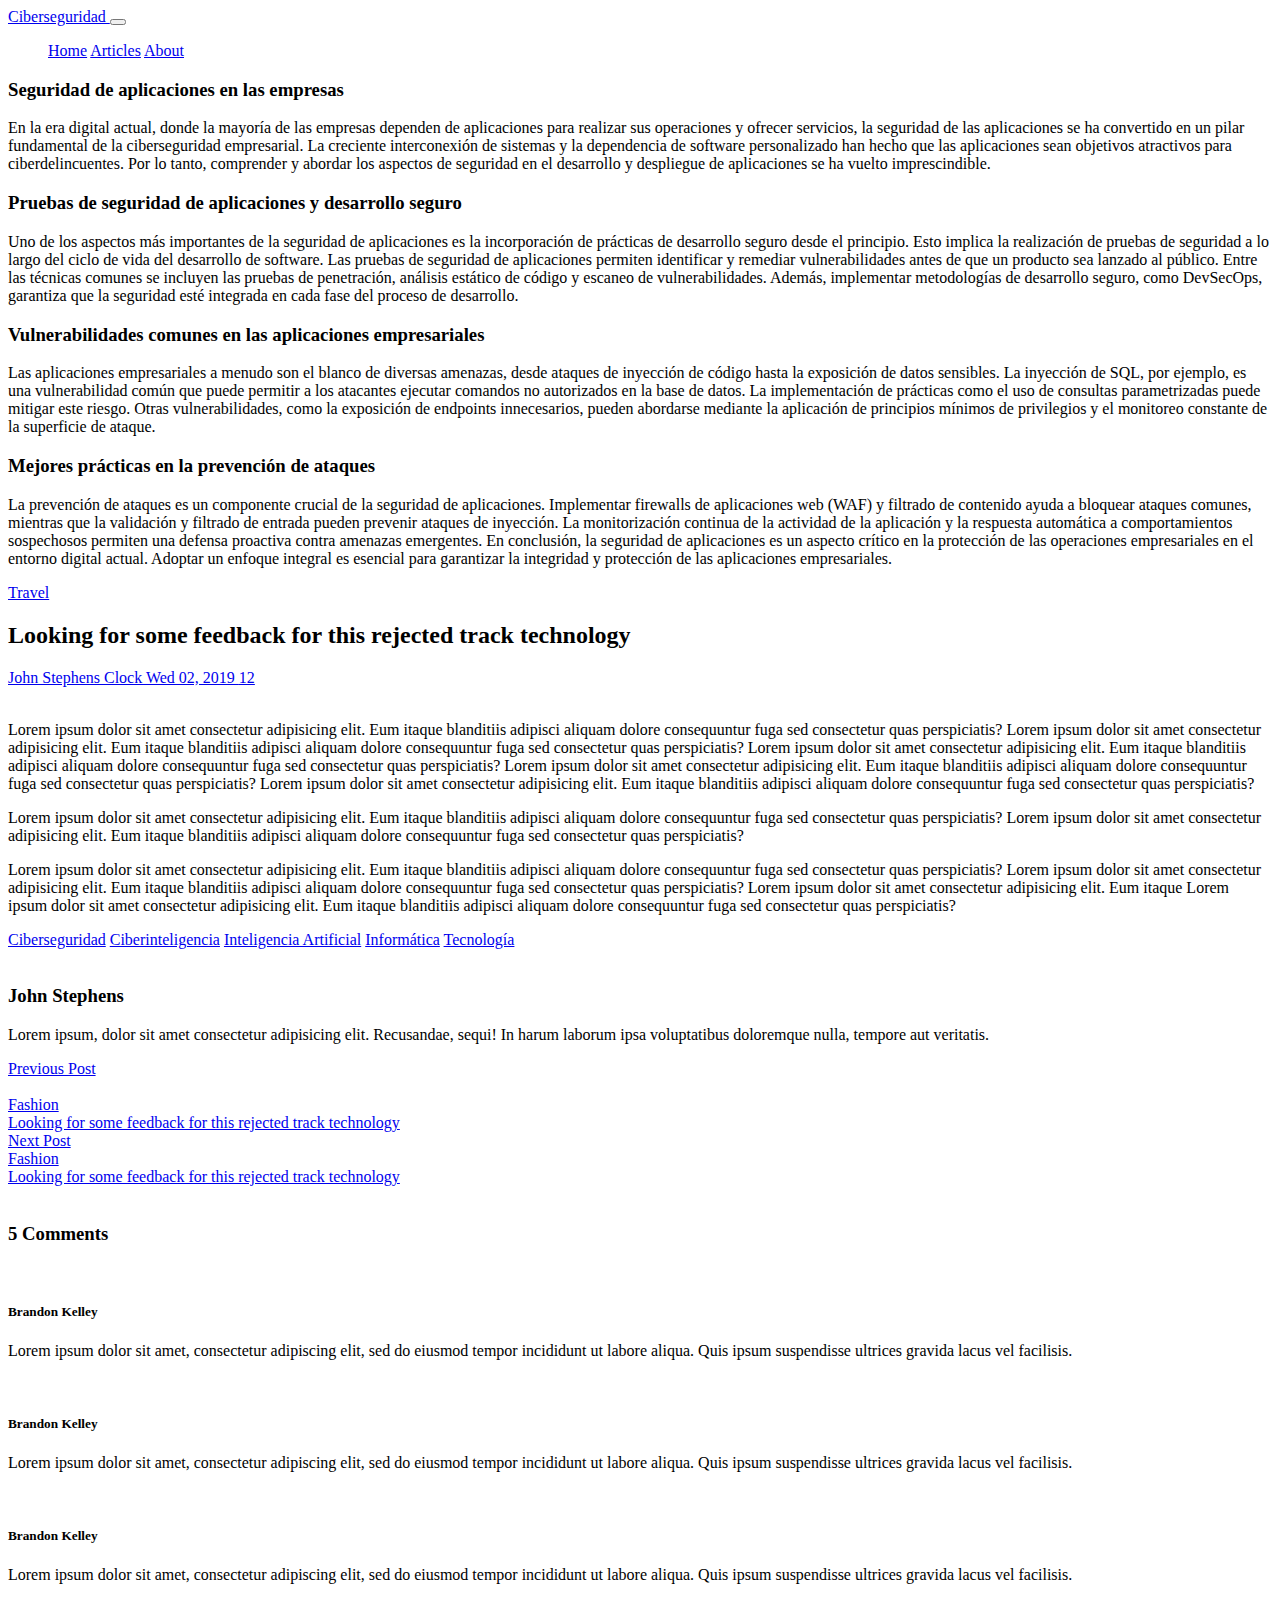
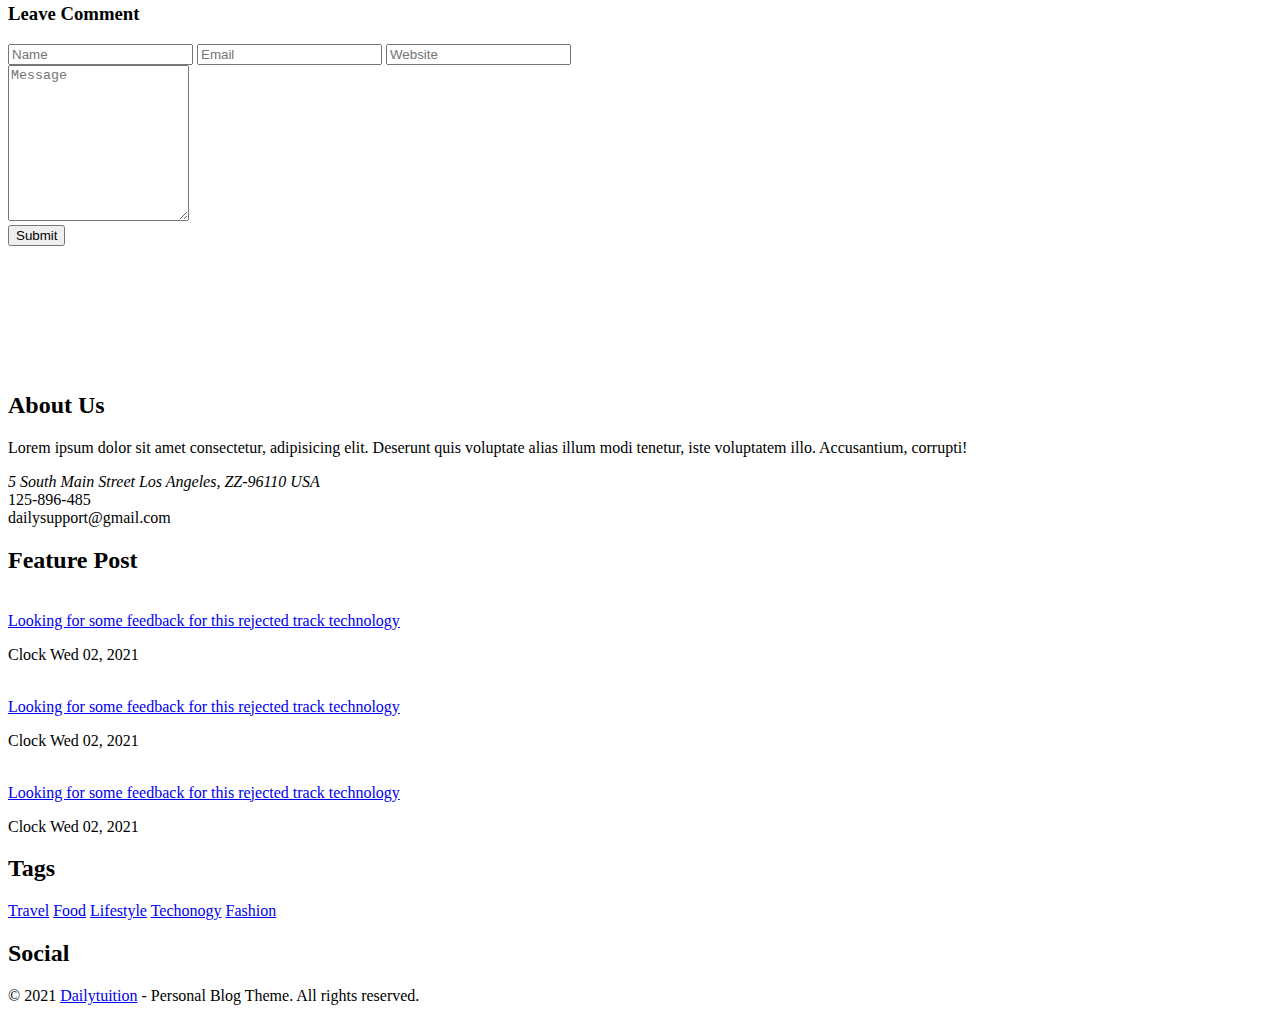
==== article.html @ e9259ef9 "Update article.html" ====
<!DOCTYPE html>
<html lang="en">
<head>
    <meta charset="UTF-8">
    <meta name="viewport" content="width=device-width, initial-scale=1.0">
    <title>CIBERSEGURIDAD</title>

    <!-- font awesome icons cdn -->
    <link rel="stylesheet" href="https://cdnjs.cloudflare.com/ajax/libs/font-awesome/5.15.2/css/all.min.css" integrity="sha512-HK5fgLBL+xu6dm/Ii3z4xhlSUyZgTT9tuc/hSrtw6uzJOvgRr2a9jyxxT1ely+B+xFAmJKVSTbpM/CuL7qxO8w==" crossorigin="anonymous" />

    <!-- swiper slider css file -->
    <link rel="stylesheet" href="https://cdnjs.cloudflare.com/ajax/libs/Swiper/6.4.5/swiper-bundle.min.css" integrity="sha512-m3pAvNriL711NMlhkZHK6K4Tu2/RjtrzyjxZU8mlAbxxoDoURy27KajN1LGTLeEEPvaN12mKAgSCrYEwF9y0jA==" crossorigin="anonymous" />

    <!-- custom style.css file -->
    <link rel="stylesheet" href="style.css">

</head>
<body>
    
    <!-- Header -->
       <header id="header" class="shadow bg-light">
           <nav class="container navbar">
               <a href="/index.html" class="nav-brand text-dark">
                    Ciberseguridad
                </a>

                <!-- toggle button -->
                <button class="toggle-button">
                    <span><i class="fas fa-bars"></i></span>
                </button>

                <!-- collapse on toggle button click -->
                <div class="collapse">
                    <ul class="navbar-nav">
                        <a href="#" class="nav-link">Home</a>
                        <a href="#" class="nav-link">Articles</a>
                        <a href="#" class="nav-link">About</a>
                    </ul>
                </div>

                  <!-- collapse on toggle button click -->
                  <div class="collapse">
                      <ul class="navbar-nav">
                            <div class="search-box">
                                <a href="#" class="nav-link"><i class="fas fa-search"></i></a>
                            </div>
                            <a href="#" class="nav-link"><i class="fab fa-facebook-f"></i></a>
                            <a href="#" class="nav-link"><i class="fab fa-twitter"></i></a>
                            <a href="#" class="nav-link"><i class="fab fa-instagram"></i></a>
                            <a href="#" class="nav-link"><i class="fab fa-dribbble"></i></a>
                      </ul>
                  </div>
           </nav>
       </header>
    <!-- .Header -->

    <!-- Main Site -->
       <main id="site-main">

            <!-- Post Content -->
                <section class="container">
                  <div class="additional-text mt-3">
                      <h3 class="text-dar display-2">Seguridad de aplicaciones en las empresas</h3>
                      <p class="text-secondary display-3">En la era digital actual, donde la mayoría de las empresas dependen de aplicaciones para realizar sus operaciones y ofrecer servicios, la seguridad de las aplicaciones se ha convertido en un pilar fundamental de la ciberseguridad empresarial.

La creciente interconexión de sistemas y la dependencia de software personalizado han hecho que las aplicaciones sean objetivos atractivos para ciberdelincuentes.

Por lo tanto, comprender y abordar los aspectos de seguridad en el desarrollo y despliegue de aplicaciones se ha vuelto imprescindible.  
                      </p>
                      <h3 class="text-dar display-2">Pruebas de seguridad de aplicaciones y desarrollo seguro</h3>
                      <p class="text-secondary display-3">Uno de los aspectos más importantes de la seguridad de aplicaciones es la incorporación de prácticas de desarrollo seguro desde el principio.

Esto implica la realización de pruebas de seguridad a lo largo del ciclo de vida del desarrollo de software.

Las pruebas de seguridad de aplicaciones permiten identificar y remediar vulnerabilidades antes de que un producto sea lanzado al público.

Entre las técnicas comunes se incluyen las pruebas de penetración, análisis estático de código y escaneo de vulnerabilidades. Además, implementar metodologías de desarrollo seguro, como DevSecOps, garantiza que la seguridad esté integrada en cada fase del proceso de desarrollo.  
                      </p>
                      <h3 class="text-dar display-2">Vulnerabilidades comunes en las aplicaciones empresariales</h3>
                      <p>Las aplicaciones empresariales a menudo son el blanco de diversas amenazas, desde ataques de inyección de código hasta la exposición de datos sensibles.

La inyección de SQL, por ejemplo, es una vulnerabilidad común que puede permitir a los atacantes ejecutar comandos no autorizados en la base de datos.

La implementación de prácticas como el uso de consultas parametrizadas puede mitigar este riesgo.

Otras vulnerabilidades, como la exposición de endpoints innecesarios, pueden abordarse mediante la aplicación de principios mínimos de privilegios y el monitoreo constante de la superficie de ataque.</p>
                      <h3 class="text-dar display-2">Mejores prácticas en la prevención de ataques</h3>
                      <p>La prevención de ataques es un componente crucial de la seguridad de aplicaciones.

Implementar firewalls de aplicaciones web (WAF) y filtrado de contenido ayuda a bloquear ataques comunes, mientras que la validación y filtrado de entrada pueden prevenir ataques de inyección.

La monitorización continua de la actividad de la aplicación y la respuesta automática a comportamientos sospechosos permiten una defensa proactiva contra amenazas emergentes.

En conclusión, la seguridad de aplicaciones es un aspecto crítico en la protección de las operaciones empresariales en el entorno digital actual. Adoptar un enfoque integral es esencial para garantizar la integridad y protección de las aplicaciones empresariales.</p>
                    <article id="post">
                        <!-- article heading -->
                        <div class="headings text-center">
                            <div class="category">
                                <a href="#" class="nav-link">Travel</a>
                            </div>

                            <div class="title">
                                <h2 class="text-title text-dark display-1">Looking for some feedback for this rejected track technology</h2>
                            </div>

                            <div class="meta">
                                <a href="#" class="link display-2 text-secondary px-1">
                                    <i class="fas fa-user text-primary"></i> John Stephens
                                </a>
                                <a href="#" class="link display-2 text-secondary px-1">
                                    <i class="fas fa-clock text-primary"></i>  Clock Wed 02, 2019
                                </a>
                                <a href="#" class="link display-2 text-secondary px-1">
                                    <i class="fas fa-comments text-primary"></i> 12
                                </a>
                            </div>

                        </div>

                        <!-- thumbnail  -->
                        <div class="thumbnail mt-3">
                            <img src="./assets/img1.jpg" class="thumbnail" alt="">
                        </div>

                        <!-- content -->
                        <div class="content text-dark display-2 secondary-title mt-3">
                            <p>Lorem ipsum dolor sit amet consectetur adipisicing elit. Eum itaque 
                                blanditiis adipisci aliquam dolore consequuntur fuga sed consectetur quas perspiciatis?
                                Lorem ipsum dolor sit amet consectetur adipisicing elit. Eum itaque 
                                blanditiis adipisci aliquam dolore consequuntur fuga sed consectetur quas perspiciatis?
                                Lorem ipsum dolor sit amet consectetur adipisicing elit. Eum itaque 
                                blanditiis adipisci aliquam dolore consequuntur fuga sed consectetur quas perspiciatis?
                                Lorem ipsum dolor sit amet consectetur adipisicing elit. Eum itaque 
                                blanditiis adipisci aliquam dolore consequuntur fuga sed consectetur quas perspiciatis?
                                Lorem ipsum dolor sit amet consectetur adipisicing elit. Eum itaque 
                                blanditiis adipisci aliquam dolore consequuntur fuga sed consectetur quas perspiciatis?
                            </p>
                            <p>Lorem ipsum dolor sit amet consectetur adipisicing elit. Eum itaque 
                                blanditiis adipisci aliquam dolore consequuntur fuga sed consectetur quas perspiciatis?
                                Lorem ipsum dolor sit amet consectetur adipisicing elit. Eum itaque 
                                blanditiis adipisci aliquam dolore consequuntur fuga sed consectetur quas perspiciatis?
                            </p>
                            <p>Lorem ipsum dolor sit amet consectetur adipisicing elit. Eum itaque 
                                blanditiis adipisci aliquam dolore consequuntur fuga sed consectetur quas perspiciatis?
                                Lorem ipsum dolor sit amet consectetur adipisicing elit. Eum itaque 
                                blanditiis adipisci aliquam dolore consequuntur fuga sed consectetur quas perspiciatis?
                                Lorem ipsum dolor sit amet consectetur adipisicing elit. Eum itaque 
                                Lorem ipsum dolor sit amet consectetur adipisicing elit. Eum itaque 
                                blanditiis adipisci aliquam dolore consequuntur fuga sed consectetur quas perspiciatis?
                            </p>
                        </div>
                    </article>

                    <!-- post footer -->
                    <div class="post-footer mb-3">
                        <div class="post-tags d-flex flex-wrap justify-content-center">
                            <a href="#" class="nav-link btn bg-light">Ciberseguridad</a>
                            <a href="#" class="nav-link btn bg-light">Ciberinteligencia</a>
                            <a href="#" class="nav-link btn bg-light">Inteligencia Artificial</a>
                            <a href="#" class="nav-link btn bg-light">Informática</a>
                            <a href="#" class="nav-link btn bg-light">Tecnología</a>
                        </div>

                        <div class="post-author text-center">
                            <div class="author-avatar">
                                <img src="./assets/face/face1.jpg" class="rounded" alt="">
                            </div>

                            <div class="author-info py-2">
                                <h3 class="text-dark">John Stephens</h3>

                                <p class="text-secondary secondary-title">
                                    Lorem ipsum, dolor sit amet consectetur adipisicing elit. 
                                    Recusandae, sequi! In harum laborum ipsa voluptatibus doloremque nulla, tempore aut veritatis.
                                </p>

                                <div class="post-tags d-flex flex-wrap justify-content-center">
                                    <a href="#" class="nav-link"><i class="fab fa-facebook-f"></i></a>
                                    <a href="#" class="nav-link"><i class="fab fa-twitter"></i></a>
                                    <a href="#" class="nav-link"><i class="fab fa-instagram"></i></a>
                                    <a href="#" class="nav-link"><i class="fab fa-dribbble"></i></a>
                                </div>
                            </div>

                        </div>

                        <!-- post related -->
                        <div class="post-realted py-2">
                            <div class="row justify-content-center">
                                <div class="prev">
                                    <div class="py-2">
                                        <a href="#" class="display-2 text-dark">
                                            <i class="fas fa-chevron-left"></i> 
                                            Previous Post
                                        </a>
                                    </div>
                                    <article class="article text-center">
                                        <div class="d-flex">
                                            <a href="#">
                                                <img src="./assets/img9.jpg" class="object-fit" alt="">
                                            </a>
                                            <div class="cart-body px-1">
                                                <div class="category">
                                                    <a href="#" class="link text-primary text-secondary">Fashion</a>
                                                </div>
                                                <a href="#" class="text-title display-1 text-dark">
                                                    Looking for some feedback for this rejected track
                                                    technology
                                                </a>
                                            </div>
                                        </div>
                                    </article>
                                </div>
                                <div class="next text-right">
                                    <div class="py-2">
                                        <a href="#" class="display-2 text-dark">
                                            Next Post 
                                            <i class="fas fa-chevron-right"></i> 
                                        </a>
                                    </div>
                                    <article class="article text-center">
                                        <div class="d-flex">
                                            <div class="cart-body px-1">
                                                <div class="category">
                                                    <a href="#" class="link text-primary text-secondary">Fashion</a>
                                                </div>
                                                <a href="#" class="text-title display-1 text-dark">
                                                    Looking for some feedback for this rejected track
                                                    technology
                                                </a>
                                            </div>
                                            <a href="#">
                                                <img src="./assets/img8.jpg" class="object-fit" alt="">
                                            </a>
                                        </div>
                                    </article>
                                </div>
                            </div>
                        </div>

                        <div class="post-comments py-2">
                            <h3 class="text-center display-1 secondary-title py-2">5 Comments</h3>
    
                            <div class="comment-details">
                                <div class="comment-item py-2">
                                    <div class="d-flex">
                                        <div class="avatar px-2">
                                            <img src="./assets/face/face1.jpg" class="rounded" alt="">
                                        </div>
                                        <div class="comment-content">
                                            <h5 class="display-2 m-0">Brandon Kelley</h5>
                                            <p class="title-secondary text-dark">
                                                Lorem ipsum dolor sit amet, consectetur adipiscing elit, sed do eiusmod tempor incididunt ut labore aliqua. Quis ipsum suspendisse ultrices gravida lacus vel facilisis.
                                            </p>
                                        </div>
                                    </div>
                                     <!-- comment reply -->
                                     <div class="reply py-2">
                                        <div class="d-flex">
                                            <div class="avatar px-2">
                                                <img src="./assets/face/face2.jpg" class="rounded" alt="">
                                            </div>
                                            <div class="comment-content">
                                                <h5 class="display-2 m-0">Brandon Kelley</h5>
                                                <p class="title-secondary text-dark">
                                                    Lorem ipsum dolor sit amet, consectetur adipiscing elit, sed do eiusmod tempor incididunt ut labore aliqua. Quis ipsum suspendisse ultrices gravida lacus vel facilisis.
                                                </p>
                                            </div>
                                        </div>
                                    </div>
    
                                </div>
                                <div class="comment-item py-2">
                                    <div class="d-flex">
                                        <div class="avatar px-2">
                                            <img src="./assets/face/face3.jpg" class="rounded" alt="">
                                        </div>
                                        <div class="comment-content">
                                            <h5 class="display-2 m-0">Brandon Kelley</h5>
                                            <p class="title-secondary text-dark">
                                                Lorem ipsum dolor sit amet, consectetur adipiscing elit, sed do eiusmod tempor incididunt ut labore aliqua. Quis ipsum suspendisse ultrices gravida lacus vel facilisis.
                                            </p>
    
                                        </div>
                                    </div>
                                </div>
                            </div>
    
                            <h3 class="text-center display-1 secondary-title py-2">Leave Comment</h3>
    
                            <div class="comment-form">
                                <div class="d-flex justify-content-between flex-wrap">
                                    <input type="text" class="form-control " placeholder="Name">
                                    <input type="email" class="form-control" placeholder="Email">
                                    <input type="text" class="form-control" placeholder="Website">
                                </div>
                                <textarea class="form-control mt-3" placeholder="Message" rows="10"></textarea>
                                <div class="text-center">
                                    <button type="submit" class="btn btn-primary display-2 text-light mt-2">Submit</button>
                                </div>
                            </div>
                        </div>

                    </div>
                    <!-- .post footer -->

                </section>
            <!-- .Post Content -->

            <!-- Swiper slider -->
                <section class="slider">
                    <div class="container">

                        <!-- Slider main container -->
                            <div class="swiper-container">
                                <!-- Additional required wrapper -->
                                <div class="swiper-wrapper">
                                    <!-- Slides -->
                                    <div class="swiper-slide">
                                        <a href="#">
                                            <img src="./assets/slider/img1.jpg" class="img-fluid" alt="">
                                        </a>
                                    </div>
                                     <!-- Slides -->
                                      <!-- Slides -->
                                    <div class="swiper-slide">
                                        <a href="#">
                                            <img src="./assets/slider/img2.jpg" class="img-fluid" alt="">
                                        </a>
                                    </div>
                                     <!-- Slides -->
                                      <!-- Slides -->
                                    <div class="swiper-slide">
                                        <a href="#">
                                            <img src="./assets/slider/img3.jpg" class="img-fluid" alt="">
                                        </a>
                                    </div>
                                        <!-- Slides -->
                                             <!-- Slides -->
                                    <div class="swiper-slide">
                                        <a href="#">
                                            <img src="./assets/slider/img4.jpg" class="img-fluid" alt="">
                                        </a>
                                    </div>
                                        <!-- Slides -->
                                        <div class="swiper-slide">
                                            <a href="#">
                                                <img src="./assets/slider/img5.jpg" class="img-fluid" alt="">
                                            </a>
                                        </div>
                                            <!-- Slides -->
                                            <div class="swiper-slide">
                                                <a href="#">
                                                    <img src="./assets/slider/img6.jpg" class="img-fluid" alt="">
                                                </a>
                                            </div>
                                                <!-- Slides -->
                                                <div class="swiper-slide">
                                                    <a href="#">
                                                        <img src="./assets/slider/img7.jpg" class="img-fluid" alt="">
                                                    </a>
                                                </div>
                                                    <!-- Slides -->

                                </div>
                            </div>

                    </div>
                </section>
             <!-- .Swiper slider -->

       </main>
    <!-- .Main Site -->

    <!-- footer -->
       <footer id="footer">
           <div class="container">
               <div class="row mb-3">
                   <div class="col-3">
                       <h2 class="footer-title secondary-title">About Us</h2>

                       <div class="secondary-title text-secondary">
                            <p class="mt-2 ">
                                Lorem ipsum dolor sit amet consectetur, adipisicing elit. 
                                Deserunt quis voluptate alias illum modi tenetur, iste voluptatem illo. Accusantium, corrupti!
                            </p>
                            
                            <address>
                                <i class="fas fa-map-marker-alt text-primary"></i> 
                                5 South Main Street Los Angeles, ZZ-96110 USA
                            </address>

                            <div class="phone">
                                <i class="fas fa-mobile text-primary"></i> 
                                125-896-485
                            </div>

                            <div class="email">
                                <i class="fas fa-envelope text-primary"></i> 
                                dailysupport@gmail.com
                            </div>

                       </div>
                   </div>
                   <div class="col-3">
                       <h2 class="footer-title secondary-title">Feature Post</h2>

                       <div class="feature-post">
                           <div class="flex-item">
                               <article class="article">
                                   <div class="d-flex">
                                       <a href="#">
                                           <img src="./assets/img9.jpg" class="object-fit px-1" alt="">
                                           <div class="px-1">
                                               <a href="#" class="text-title display-2 text-dark">
                                                Looking for some feedback for this rejected track
                                                technology
                                               </a>
                                               <p class="secondary-title text-secondary display-3">
                                                    <span><i class="far fa-clock text-primary"></i> Clock Wed 02, 2021 </span>
                                               </p>
                                           </div>
                                       </a>
                                   </div>
                               </article>
                           </div>
                           <div class="flex-item">
                            <article class="article">
                                <div class="d-flex">
                                    <a href="#">
                                        <img src="./assets/img1.jpg" class="object-fit px-1" alt="">
                                        <div class="px-1">
                                            <a href="#" class="text-title display-2 text-dark">
                                             Looking for some feedback for this rejected track
                                             technology
                                            </a>
                                            <p class="secondary-title text-secondary display-3">
                                                 <span><i class="far fa-clock text-primary"></i> Clock Wed 02, 2021 </span>
                                            </p>
                                        </div>
                                    </a>
                                </div>
                            </article>
                             </div>
                             <div class="flex-item">
                                <article class="article">
                                    <div class="d-flex">
                                        <a href="#">
                                            <img src="./assets/img2.jpg" class="object-fit px-1" alt="">
                                            <div class="px-1">
                                                <a href="#" class="text-title display-2 text-dark">
                                                 Looking for some feedback for this rejected track
                                                 technology
                                                </a>
                                                <p class="secondary-title text-secondary display-3">
                                                     <span><i class="far fa-clock text-primary"></i> Clock Wed 02, 2021 </span>
                                                </p>
                                            </div>
                                        </a>
                                    </div>
                                </article>
                            </div>
                       </div>
                   </div>
                   <div class="col-3">
                        <h2 class="footer-title secondary-title">Tags</h2>

                        <div class="tags">
                            <div class="d-flex flex-wrap">
                                <a href="#" class="nav-link btn bg-light">Travel</a>
                                <a href="#" class="nav-link btn bg-light">Food</a>
                                <a href="#" class="nav-link btn bg-light">Lifestyle</a>
                                <a href="#" class="nav-link btn bg-light">Techonogy</a>
                                <a href="#" class="nav-link btn bg-light">Fashion</a>
                            </div>
                        </div>

                        <h2 class="footer-title secondary-title mt-2">Social</h2>

                        <div class="tags social">
                            <div class="d-flex flex-wrap">
                                <a href="#" class="nav-link btn bg-light"><i class="fab fa-facebook-f"></i></a>
                                <a href="#" class="nav-link btn bg-light"><i class="fab fa-twitter"></i></a>
                                <a href="#" class="nav-link btn bg-light"><i class="fab fa-instagram"></i></a>
                                <a href="#" class="nav-link btn bg-light"><i class="fab fa-dribbble"></i></a>
                            </div>
                        </div>

                   </div>
               </div>

               <!-- copyrights  -->
               <div class="copyrights">
                   <p class="text-center text-secondary display-2">
                        © 2021 <a href="#" class="text-primary">Dailytuition</a> - Personal Blog Theme. All rights reserved.
                   </p>
               </div>
           </div>
       </footer>
    <!-- .footer -->


    <!-- masonry libray for horizontal grid -->
    <script src="https://cdnjs.cloudflare.com/ajax/libs/masonry/4.2.2/masonry.pkgd.min.js" integrity="sha512-JRlcvSZAXT8+5SQQAvklXGJuxXTouyq8oIMaYERZQasB8SBDHZaUbeASsJWpk0UUrf89DP3/aefPPrlMR1h1yQ==" crossorigin="anonymous"></script>

    <!-- swiper slider cdn -->
    <script src="https://cdnjs.cloudflare.com/ajax/libs/Swiper/6.4.5/swiper-bundle.min.js" integrity="sha512-1LlEYE0qExJ/GUfAJ0k2K2fB5sIvMv/q6ueo3syohvQ3ElWDQVSMUOf39cxaDWHtNu7M6lF6ZC1H6A1m3SvheA==" crossorigin="anonymous"></script>

    <!-- custom javascript main.js file -->
    <script src="main.js"></script>
</body>
</html>
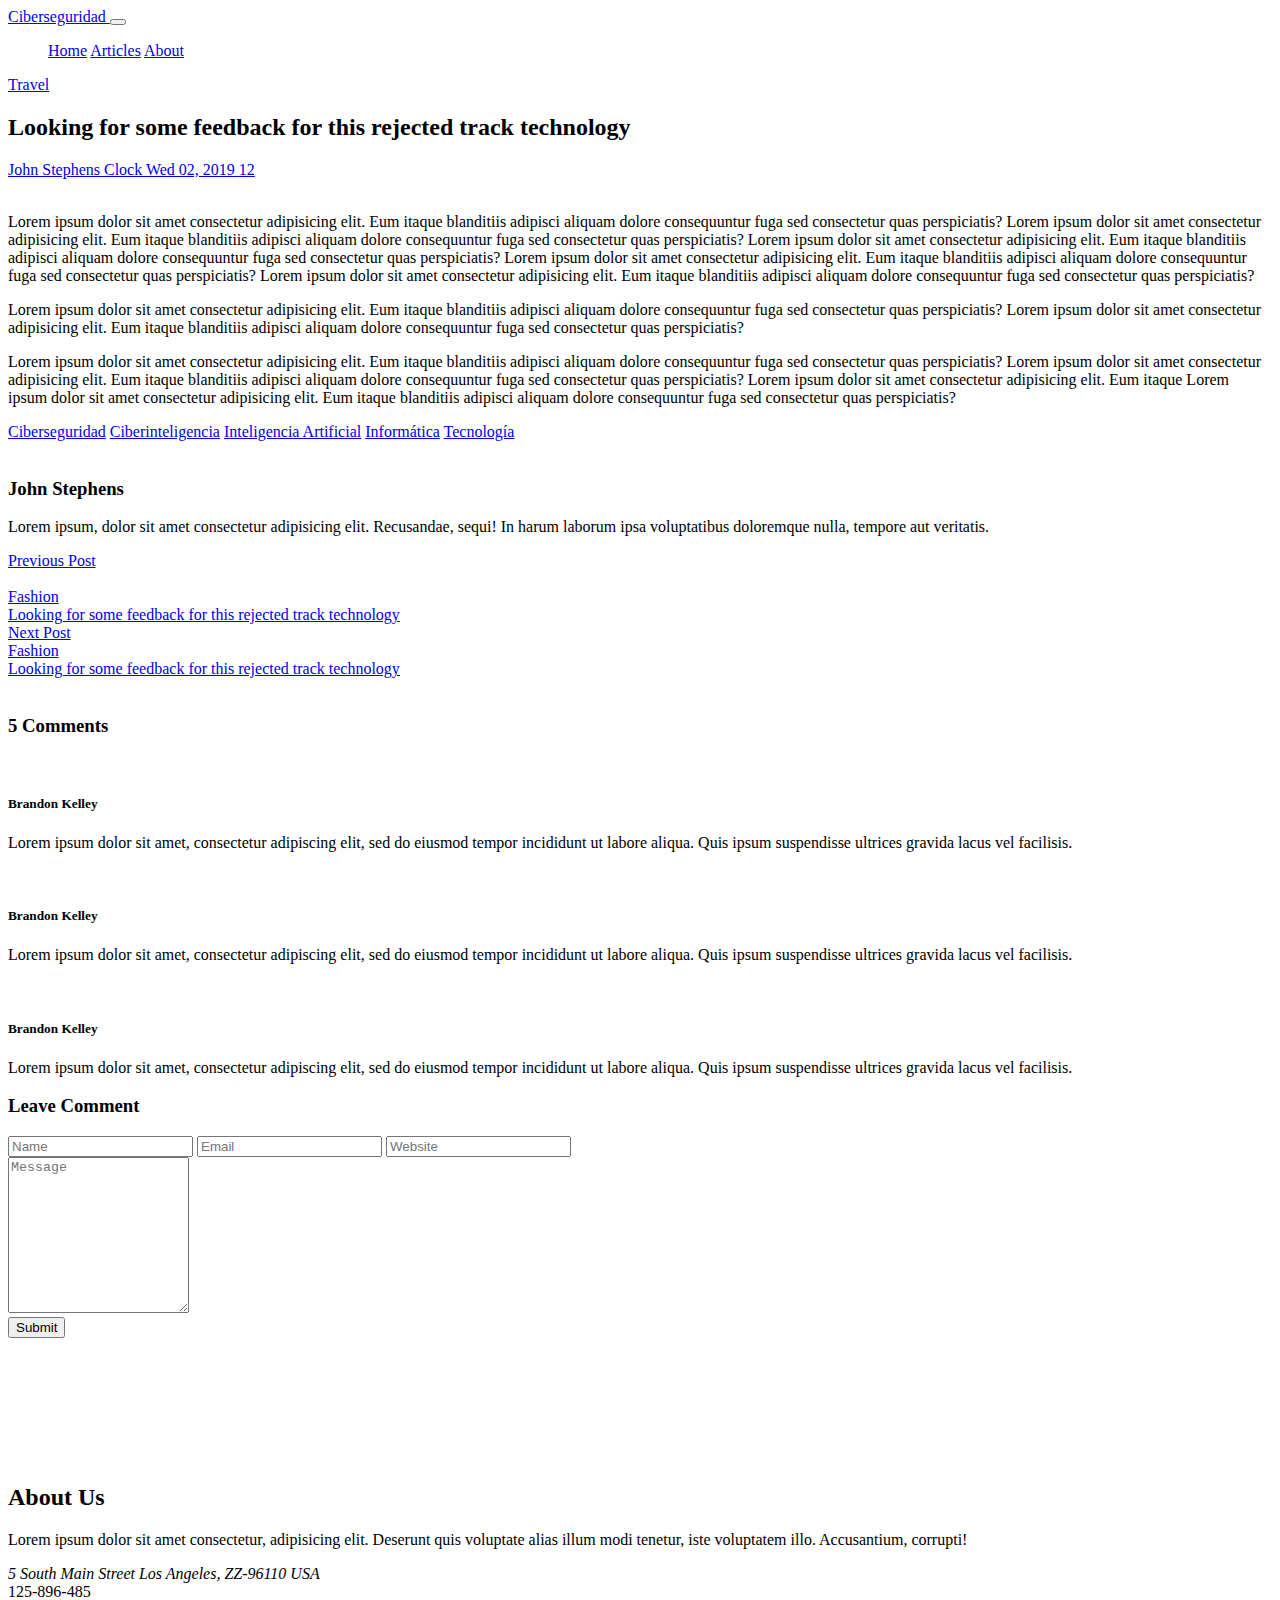
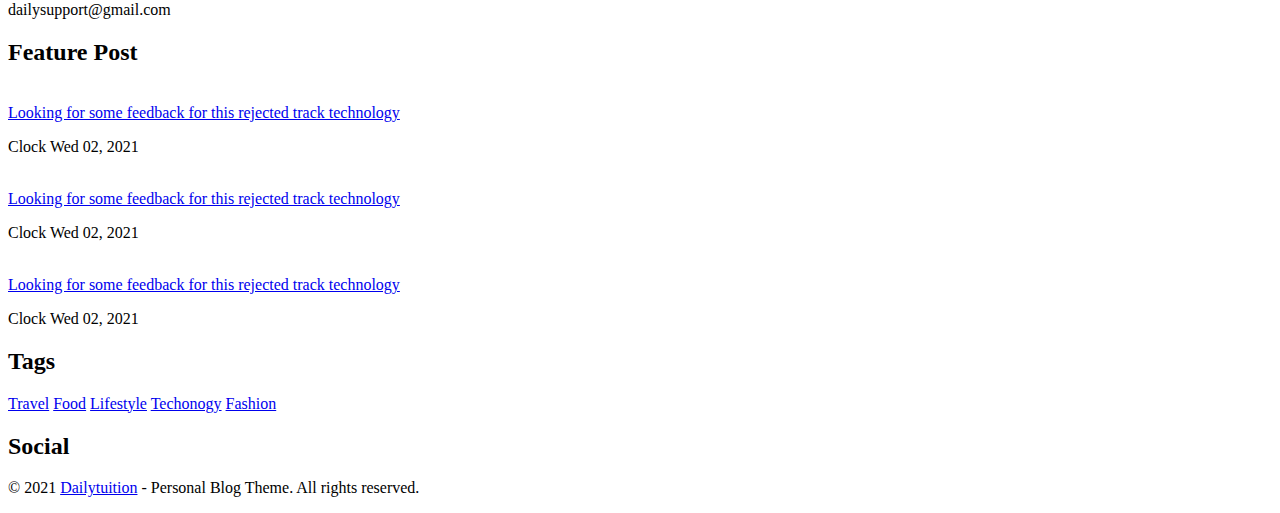
==== commit 9174bab4: "Update article.html" ====
--- a/article.html
+++ b/article.html
@@ -1,512 +1,479 @@
-<!DOCTYPE html>
-<html lang="en">
-<head>
-    <meta charset="UTF-8">
-    <meta name="viewport" content="width=device-width, initial-scale=1.0">
-    <title>CIBERSEGURIDAD</title>
-
-    <!-- font awesome icons cdn -->
-    <link rel="stylesheet" href="https://cdnjs.cloudflare.com/ajax/libs/font-awesome/5.15.2/css/all.min.css" integrity="sha512-HK5fgLBL+xu6dm/Ii3z4xhlSUyZgTT9tuc/hSrtw6uzJOvgRr2a9jyxxT1ely+B+xFAmJKVSTbpM/CuL7qxO8w==" crossorigin="anonymous" />
-
-    <!-- swiper slider css file -->
-    <link rel="stylesheet" href="https://cdnjs.cloudflare.com/ajax/libs/Swiper/6.4.5/swiper-bundle.min.css" integrity="sha512-m3pAvNriL711NMlhkZHK6K4Tu2/RjtrzyjxZU8mlAbxxoDoURy27KajN1LGTLeEEPvaN12mKAgSCrYEwF9y0jA==" crossorigin="anonymous" />
-
-    <!-- custom style.css file -->
-    <link rel="stylesheet" href="style.css">
-
-</head>
-<body>
-    
-    <!-- Header -->
-       <header id="header" class="shadow bg-light">
-           <nav class="container navbar">
-               <a href="/index.html" class="nav-brand text-dark">
-                    Ciberseguridad
-                </a>
-
-                <!-- toggle button -->
-                <button class="toggle-button">
-                    <span><i class="fas fa-bars"></i></span>
-                </button>
-
-                <!-- collapse on toggle button click -->
-                <div class="collapse">
-                    <ul class="navbar-nav">
-                        <a href="#" class="nav-link">Home</a>
-                        <a href="#" class="nav-link">Articles</a>
-                        <a href="#" class="nav-link">About</a>
-                    </ul>
-                </div>
-
-                  <!-- collapse on toggle button click -->
-                  <div class="collapse">
-                      <ul class="navbar-nav">
-                            <div class="search-box">
-                                <a href="#" class="nav-link"><i class="fas fa-search"></i></a>
-                            </div>
-                            <a href="#" class="nav-link"><i class="fab fa-facebook-f"></i></a>
-                            <a href="#" class="nav-link"><i class="fab fa-twitter"></i></a>
-                            <a href="#" class="nav-link"><i class="fab fa-instagram"></i></a>
-                            <a href="#" class="nav-link"><i class="fab fa-dribbble"></i></a>
-                      </ul>
-                  </div>
-           </nav>
-       </header>
-    <!-- .Header -->
-
-    <!-- Main Site -->
-       <main id="site-main">
-
-            <!-- Post Content -->
-                <section class="container">
-                  <div class="additional-text mt-3">
-                      <h3 class="text-dar display-2">Seguridad de aplicaciones en las empresas</h3>
-                      <p class="text-secondary display-3">En la era digital actual, donde la mayoría de las empresas dependen de aplicaciones para realizar sus operaciones y ofrecer servicios, la seguridad de las aplicaciones se ha convertido en un pilar fundamental de la ciberseguridad empresarial.
-
-La creciente interconexión de sistemas y la dependencia de software personalizado han hecho que las aplicaciones sean objetivos atractivos para ciberdelincuentes.
-
-Por lo tanto, comprender y abordar los aspectos de seguridad en el desarrollo y despliegue de aplicaciones se ha vuelto imprescindible.  
-                      </p>
-                      <h3 class="text-dar display-2">Pruebas de seguridad de aplicaciones y desarrollo seguro</h3>
-                      <p class="text-secondary display-3">Uno de los aspectos más importantes de la seguridad de aplicaciones es la incorporación de prácticas de desarrollo seguro desde el principio.
-
-Esto implica la realización de pruebas de seguridad a lo largo del ciclo de vida del desarrollo de software.
-
-Las pruebas de seguridad de aplicaciones permiten identificar y remediar vulnerabilidades antes de que un producto sea lanzado al público.
-
-Entre las técnicas comunes se incluyen las pruebas de penetración, análisis estático de código y escaneo de vulnerabilidades. Además, implementar metodologías de desarrollo seguro, como DevSecOps, garantiza que la seguridad esté integrada en cada fase del proceso de desarrollo.  
-                      </p>
-                      <h3 class="text-dar display-2">Vulnerabilidades comunes en las aplicaciones empresariales</h3>
-                      <p>Las aplicaciones empresariales a menudo son el blanco de diversas amenazas, desde ataques de inyección de código hasta la exposición de datos sensibles.
-
-La inyección de SQL, por ejemplo, es una vulnerabilidad común que puede permitir a los atacantes ejecutar comandos no autorizados en la base de datos.
-
-La implementación de prácticas como el uso de consultas parametrizadas puede mitigar este riesgo.
-
-Otras vulnerabilidades, como la exposición de endpoints innecesarios, pueden abordarse mediante la aplicación de principios mínimos de privilegios y el monitoreo constante de la superficie de ataque.</p>
-                      <h3 class="text-dar display-2">Mejores prácticas en la prevención de ataques</h3>
-                      <p>La prevención de ataques es un componente crucial de la seguridad de aplicaciones.
-
-Implementar firewalls de aplicaciones web (WAF) y filtrado de contenido ayuda a bloquear ataques comunes, mientras que la validación y filtrado de entrada pueden prevenir ataques de inyección.
-
-La monitorización continua de la actividad de la aplicación y la respuesta automática a comportamientos sospechosos permiten una defensa proactiva contra amenazas emergentes.
-
-En conclusión, la seguridad de aplicaciones es un aspecto crítico en la protección de las operaciones empresariales en el entorno digital actual. Adoptar un enfoque integral es esencial para garantizar la integridad y protección de las aplicaciones empresariales.</p>
-                    <article id="post">
-                        <!-- article heading -->
-                        <div class="headings text-center">
-                            <div class="category">
-                                <a href="#" class="nav-link">Travel</a>
-                            </div>
-
-                            <div class="title">
-                                <h2 class="text-title text-dark display-1">Looking for some feedback for this rejected track technology</h2>
-                            </div>
-
-                            <div class="meta">
-                                <a href="#" class="link display-2 text-secondary px-1">
-                                    <i class="fas fa-user text-primary"></i> John Stephens
-                                </a>
-                                <a href="#" class="link display-2 text-secondary px-1">
-                                    <i class="fas fa-clock text-primary"></i>  Clock Wed 02, 2019
-                                </a>
-                                <a href="#" class="link display-2 text-secondary px-1">
-                                    <i class="fas fa-comments text-primary"></i> 12
-                                </a>
-                            </div>
-
-                        </div>
-
-                        <!-- thumbnail  -->
-                        <div class="thumbnail mt-3">
-                            <img src="./assets/img1.jpg" class="thumbnail" alt="">
-                        </div>
-
-                        <!-- content -->
-                        <div class="content text-dark display-2 secondary-title mt-3">
-                            <p>Lorem ipsum dolor sit amet consectetur adipisicing elit. Eum itaque 
-                                blanditiis adipisci aliquam dolore consequuntur fuga sed consectetur quas perspiciatis?
-                                Lorem ipsum dolor sit amet consectetur adipisicing elit. Eum itaque 
-                                blanditiis adipisci aliquam dolore consequuntur fuga sed consectetur quas perspiciatis?
-                                Lorem ipsum dolor sit amet consectetur adipisicing elit. Eum itaque 
-                                blanditiis adipisci aliquam dolore consequuntur fuga sed consectetur quas perspiciatis?
-                                Lorem ipsum dolor sit amet consectetur adipisicing elit. Eum itaque 
-                                blanditiis adipisci aliquam dolore consequuntur fuga sed consectetur quas perspiciatis?
-                                Lorem ipsum dolor sit amet consectetur adipisicing elit. Eum itaque 
-                                blanditiis adipisci aliquam dolore consequuntur fuga sed consectetur quas perspiciatis?
-                            </p>
-                            <p>Lorem ipsum dolor sit amet consectetur adipisicing elit. Eum itaque 
-                                blanditiis adipisci aliquam dolore consequuntur fuga sed consectetur quas perspiciatis?
-                                Lorem ipsum dolor sit amet consectetur adipisicing elit. Eum itaque 
-                                blanditiis adipisci aliquam dolore consequuntur fuga sed consectetur quas perspiciatis?
-                            </p>
-                            <p>Lorem ipsum dolor sit amet consectetur adipisicing elit. Eum itaque 
-                                blanditiis adipisci aliquam dolore consequuntur fuga sed consectetur quas perspiciatis?
-                                Lorem ipsum dolor sit amet consectetur adipisicing elit. Eum itaque 
-                                blanditiis adipisci aliquam dolore consequuntur fuga sed consectetur quas perspiciatis?
-                                Lorem ipsum dolor sit amet consectetur adipisicing elit. Eum itaque 
-                                Lorem ipsum dolor sit amet consectetur adipisicing elit. Eum itaque 
-                                blanditiis adipisci aliquam dolore consequuntur fuga sed consectetur quas perspiciatis?
-                            </p>
-                        </div>
-                    </article>
-
-                    <!-- post footer -->
-                    <div class="post-footer mb-3">
-                        <div class="post-tags d-flex flex-wrap justify-content-center">
-                            <a href="#" class="nav-link btn bg-light">Ciberseguridad</a>
-                            <a href="#" class="nav-link btn bg-light">Ciberinteligencia</a>
-                            <a href="#" class="nav-link btn bg-light">Inteligencia Artificial</a>
-                            <a href="#" class="nav-link btn bg-light">Informática</a>
-                            <a href="#" class="nav-link btn bg-light">Tecnología</a>
-                        </div>
-
-                        <div class="post-author text-center">
-                            <div class="author-avatar">
-                                <img src="./assets/face/face1.jpg" class="rounded" alt="">
-                            </div>
-
-                            <div class="author-info py-2">
-                                <h3 class="text-dark">John Stephens</h3>
-
-                                <p class="text-secondary secondary-title">
-                                    Lorem ipsum, dolor sit amet consectetur adipisicing elit. 
-                                    Recusandae, sequi! In harum laborum ipsa voluptatibus doloremque nulla, tempore aut veritatis.
-                                </p>
-
-                                <div class="post-tags d-flex flex-wrap justify-content-center">
-                                    <a href="#" class="nav-link"><i class="fab fa-facebook-f"></i></a>
-                                    <a href="#" class="nav-link"><i class="fab fa-twitter"></i></a>
-                                    <a href="#" class="nav-link"><i class="fab fa-instagram"></i></a>
-                                    <a href="#" class="nav-link"><i class="fab fa-dribbble"></i></a>
-                                </div>
-                            </div>
-
-                        </div>
-
-                        <!-- post related -->
-                        <div class="post-realted py-2">
-                            <div class="row justify-content-center">
-                                <div class="prev">
-                                    <div class="py-2">
-                                        <a href="#" class="display-2 text-dark">
-                                            <i class="fas fa-chevron-left"></i> 
-                                            Previous Post
-                                        </a>
-                                    </div>
-                                    <article class="article text-center">
-                                        <div class="d-flex">
-                                            <a href="#">
-                                                <img src="./assets/img9.jpg" class="object-fit" alt="">
-                                            </a>
-                                            <div class="cart-body px-1">
-                                                <div class="category">
-                                                    <a href="#" class="link text-primary text-secondary">Fashion</a>
-                                                </div>
-                                                <a href="#" class="text-title display-1 text-dark">
-                                                    Looking for some feedback for this rejected track
-                                                    technology
-                                                </a>
-                                            </div>
-                                        </div>
-                                    </article>
-                                </div>
-                                <div class="next text-right">
-                                    <div class="py-2">
-                                        <a href="#" class="display-2 text-dark">
-                                            Next Post 
-                                            <i class="fas fa-chevron-right"></i> 
-                                        </a>
-                                    </div>
-                                    <article class="article text-center">
-                                        <div class="d-flex">
-                                            <div class="cart-body px-1">
-                                                <div class="category">
-                                                    <a href="#" class="link text-primary text-secondary">Fashion</a>
-                                                </div>
-                                                <a href="#" class="text-title display-1 text-dark">
-                                                    Looking for some feedback for this rejected track
-                                                    technology
-                                                </a>
-                                            </div>
-                                            <a href="#">
-                                                <img src="./assets/img8.jpg" class="object-fit" alt="">
-                                            </a>
-                                        </div>
-                                    </article>
-                                </div>
-                            </div>
-                        </div>
-
-                        <div class="post-comments py-2">
-                            <h3 class="text-center display-1 secondary-title py-2">5 Comments</h3>
-    
-                            <div class="comment-details">
-                                <div class="comment-item py-2">
-                                    <div class="d-flex">
-                                        <div class="avatar px-2">
-                                            <img src="./assets/face/face1.jpg" class="rounded" alt="">
-                                        </div>
-                                        <div class="comment-content">
-                                            <h5 class="display-2 m-0">Brandon Kelley</h5>
-                                            <p class="title-secondary text-dark">
-                                                Lorem ipsum dolor sit amet, consectetur adipiscing elit, sed do eiusmod tempor incididunt ut labore aliqua. Quis ipsum suspendisse ultrices gravida lacus vel facilisis.
-                                            </p>
-                                        </div>
-                                    </div>
-                                     <!-- comment reply -->
-                                     <div class="reply py-2">
-                                        <div class="d-flex">
-                                            <div class="avatar px-2">
-                                                <img src="./assets/face/face2.jpg" class="rounded" alt="">
-                                            </div>
-                                            <div class="comment-content">
-                                                <h5 class="display-2 m-0">Brandon Kelley</h5>
-                                                <p class="title-secondary text-dark">
-                                                    Lorem ipsum dolor sit amet, consectetur adipiscing elit, sed do eiusmod tempor incididunt ut labore aliqua. Quis ipsum suspendisse ultrices gravida lacus vel facilisis.
-                                                </p>
-                                            </div>
-                                        </div>
-                                    </div>
-    
-                                </div>
-                                <div class="comment-item py-2">
-                                    <div class="d-flex">
-                                        <div class="avatar px-2">
-                                            <img src="./assets/face/face3.jpg" class="rounded" alt="">
-                                        </div>
-                                        <div class="comment-content">
-                                            <h5 class="display-2 m-0">Brandon Kelley</h5>
-                                            <p class="title-secondary text-dark">
-                                                Lorem ipsum dolor sit amet, consectetur adipiscing elit, sed do eiusmod tempor incididunt ut labore aliqua. Quis ipsum suspendisse ultrices gravida lacus vel facilisis.
-                                            </p>
-    
-                                        </div>
-                                    </div>
-                                </div>
-                            </div>
-    
-                            <h3 class="text-center display-1 secondary-title py-2">Leave Comment</h3>
-    
-                            <div class="comment-form">
-                                <div class="d-flex justify-content-between flex-wrap">
-                                    <input type="text" class="form-control " placeholder="Name">
-                                    <input type="email" class="form-control" placeholder="Email">
-                                    <input type="text" class="form-control" placeholder="Website">
-                                </div>
-                                <textarea class="form-control mt-3" placeholder="Message" rows="10"></textarea>
-                                <div class="text-center">
-                                    <button type="submit" class="btn btn-primary display-2 text-light mt-2">Submit</button>
-                                </div>
-                            </div>
-                        </div>
-
-                    </div>
-                    <!-- .post footer -->
-
-                </section>
-            <!-- .Post Content -->
-
-            <!-- Swiper slider -->
-                <section class="slider">
-                    <div class="container">
-
-                        <!-- Slider main container -->
-                            <div class="swiper-container">
-                                <!-- Additional required wrapper -->
-                                <div class="swiper-wrapper">
-                                    <!-- Slides -->
-                                    <div class="swiper-slide">
-                                        <a href="#">
-                                            <img src="./assets/slider/img1.jpg" class="img-fluid" alt="">
-                                        </a>
-                                    </div>
-                                     <!-- Slides -->
-                                      <!-- Slides -->
-                                    <div class="swiper-slide">
-                                        <a href="#">
-                                            <img src="./assets/slider/img2.jpg" class="img-fluid" alt="">
-                                        </a>
-                                    </div>
-                                     <!-- Slides -->
-                                      <!-- Slides -->
-                                    <div class="swiper-slide">
-                                        <a href="#">
-                                            <img src="./assets/slider/img3.jpg" class="img-fluid" alt="">
-                                        </a>
-                                    </div>
-                                        <!-- Slides -->
-                                             <!-- Slides -->
-                                    <div class="swiper-slide">
-                                        <a href="#">
-                                            <img src="./assets/slider/img4.jpg" class="img-fluid" alt="">
-                                        </a>
-                                    </div>
-                                        <!-- Slides -->
-                                        <div class="swiper-slide">
-                                            <a href="#">
-                                                <img src="./assets/slider/img5.jpg" class="img-fluid" alt="">
-                                            </a>
-                                        </div>
-                                            <!-- Slides -->
-                                            <div class="swiper-slide">
-                                                <a href="#">
-                                                    <img src="./assets/slider/img6.jpg" class="img-fluid" alt="">
-                                                </a>
-                                            </div>
-                                                <!-- Slides -->
-                                                <div class="swiper-slide">
-                                                    <a href="#">
-                                                        <img src="./assets/slider/img7.jpg" class="img-fluid" alt="">
-                                                    </a>
-                                                </div>
-                                                    <!-- Slides -->
-
-                                </div>
-                            </div>
-
-                    </div>
-                </section>
-             <!-- .Swiper slider -->
-
-       </main>
-    <!-- .Main Site -->
-
-    <!-- footer -->
-       <footer id="footer">
-           <div class="container">
-               <div class="row mb-3">
-                   <div class="col-3">
-                       <h2 class="footer-title secondary-title">About Us</h2>
-
-                       <div class="secondary-title text-secondary">
-                            <p class="mt-2 ">
-                                Lorem ipsum dolor sit amet consectetur, adipisicing elit. 
-                                Deserunt quis voluptate alias illum modi tenetur, iste voluptatem illo. Accusantium, corrupti!
-                            </p>
-                            
-                            <address>
-                                <i class="fas fa-map-marker-alt text-primary"></i> 
-                                5 South Main Street Los Angeles, ZZ-96110 USA
-                            </address>
-
-                            <div class="phone">
-                                <i class="fas fa-mobile text-primary"></i> 
-                                125-896-485
-                            </div>
-
-                            <div class="email">
-                                <i class="fas fa-envelope text-primary"></i> 
-                                dailysupport@gmail.com
-                            </div>
-
-                       </div>
-                   </div>
-                   <div class="col-3">
-                       <h2 class="footer-title secondary-title">Feature Post</h2>
-
-                       <div class="feature-post">
-                           <div class="flex-item">
-                               <article class="article">
-                                   <div class="d-flex">
-                                       <a href="#">
-                                           <img src="./assets/img9.jpg" class="object-fit px-1" alt="">
-                                           <div class="px-1">
-                                               <a href="#" class="text-title display-2 text-dark">
-                                                Looking for some feedback for this rejected track
-                                                technology
-                                               </a>
-                                               <p class="secondary-title text-secondary display-3">
-                                                    <span><i class="far fa-clock text-primary"></i> Clock Wed 02, 2021 </span>
-                                               </p>
-                                           </div>
-                                       </a>
-                                   </div>
-                               </article>
-                           </div>
-                           <div class="flex-item">
-                            <article class="article">
-                                <div class="d-flex">
-                                    <a href="#">
-                                        <img src="./assets/img1.jpg" class="object-fit px-1" alt="">
-                                        <div class="px-1">
-                                            <a href="#" class="text-title display-2 text-dark">
-                                             Looking for some feedback for this rejected track
-                                             technology
-                                            </a>
-                                            <p class="secondary-title text-secondary display-3">
-                                                 <span><i class="far fa-clock text-primary"></i> Clock Wed 02, 2021 </span>
-                                            </p>
-                                        </div>
-                                    </a>
-                                </div>
-                            </article>
-                             </div>
-                             <div class="flex-item">
-                                <article class="article">
-                                    <div class="d-flex">
-                                        <a href="#">
-                                            <img src="./assets/img2.jpg" class="object-fit px-1" alt="">
-                                            <div class="px-1">
-                                                <a href="#" class="text-title display-2 text-dark">
-                                                 Looking for some feedback for this rejected track
-                                                 technology
-                                                </a>
-                                                <p class="secondary-title text-secondary display-3">
-                                                     <span><i class="far fa-clock text-primary"></i> Clock Wed 02, 2021 </span>
-                                                </p>
-                                            </div>
-                                        </a>
-                                    </div>
-                                </article>
-                            </div>
-                       </div>
-                   </div>
-                   <div class="col-3">
-                        <h2 class="footer-title secondary-title">Tags</h2>
-
-                        <div class="tags">
-                            <div class="d-flex flex-wrap">
-                                <a href="#" class="nav-link btn bg-light">Travel</a>
-                                <a href="#" class="nav-link btn bg-light">Food</a>
-                                <a href="#" class="nav-link btn bg-light">Lifestyle</a>
-                                <a href="#" class="nav-link btn bg-light">Techonogy</a>
-                                <a href="#" class="nav-link btn bg-light">Fashion</a>
-                            </div>
-                        </div>
-
-                        <h2 class="footer-title secondary-title mt-2">Social</h2>
-
-                        <div class="tags social">
-                            <div class="d-flex flex-wrap">
-                                <a href="#" class="nav-link btn bg-light"><i class="fab fa-facebook-f"></i></a>
-                                <a href="#" class="nav-link btn bg-light"><i class="fab fa-twitter"></i></a>
-                                <a href="#" class="nav-link btn bg-light"><i class="fab fa-instagram"></i></a>
-                                <a href="#" class="nav-link btn bg-light"><i class="fab fa-dribbble"></i></a>
-                            </div>
-                        </div>
-
-                   </div>
-               </div>
-
-               <!-- copyrights  -->
-               <div class="copyrights">
-                   <p class="text-center text-secondary display-2">
-                        © 2021 <a href="#" class="text-primary">Dailytuition</a> - Personal Blog Theme. All rights reserved.
-                   </p>
-               </div>
-           </div>
-       </footer>
-    <!-- .footer -->
-
-
-    <!-- masonry libray for horizontal grid -->
-    <script src="https://cdnjs.cloudflare.com/ajax/libs/masonry/4.2.2/masonry.pkgd.min.js" integrity="sha512-JRlcvSZAXT8+5SQQAvklXGJuxXTouyq8oIMaYERZQasB8SBDHZaUbeASsJWpk0UUrf89DP3/aefPPrlMR1h1yQ==" crossorigin="anonymous"></script>
-
-    <!-- swiper slider cdn -->
-    <script src="https://cdnjs.cloudflare.com/ajax/libs/Swiper/6.4.5/swiper-bundle.min.js" integrity="sha512-1LlEYE0qExJ/GUfAJ0k2K2fB5sIvMv/q6ueo3syohvQ3ElWDQVSMUOf39cxaDWHtNu7M6lF6ZC1H6A1m3SvheA==" crossorigin="anonymous"></script>
-
-    <!-- custom javascript main.js file -->
-    <script src="main.js"></script>
-</body>
-</html>
+<!DOCTYPE html>
+<html lang="en">
+<head>
+    <meta charset="UTF-8">
+    <meta name="viewport" content="width=device-width, initial-scale=1.0">
+    <title>CIBERSEGURIDAD</title>
+
+    <!-- font awesome icons cdn -->
+    <link rel="stylesheet" href="https://cdnjs.cloudflare.com/ajax/libs/font-awesome/5.15.2/css/all.min.css" integrity="sha512-HK5fgLBL+xu6dm/Ii3z4xhlSUyZgTT9tuc/hSrtw6uzJOvgRr2a9jyxxT1ely+B+xFAmJKVSTbpM/CuL7qxO8w==" crossorigin="anonymous" />
+
+    <!-- swiper slider css file -->
+    <link rel="stylesheet" href="https://cdnjs.cloudflare.com/ajax/libs/Swiper/6.4.5/swiper-bundle.min.css" integrity="sha512-m3pAvNriL711NMlhkZHK6K4Tu2/RjtrzyjxZU8mlAbxxoDoURy27KajN1LGTLeEEPvaN12mKAgSCrYEwF9y0jA==" crossorigin="anonymous" />
+
+    <!-- custom style.css file -->
+    <link rel="stylesheet" href="style.css">
+
+</head>
+<body>
+    
+    <!-- Header -->
+       <header id="header" class="shadow bg-light">
+           <nav class="container navbar">
+               <a href="/index.html" class="nav-brand text-dark">
+                    Ciberseguridad
+                </a>
+
+                <!-- toggle button -->
+                <button class="toggle-button">
+                    <span><i class="fas fa-bars"></i></span>
+                </button>
+
+                <!-- collapse on toggle button click -->
+                <div class="collapse">
+                    <ul class="navbar-nav">
+                        <a href="#" class="nav-link">Home</a>
+                        <a href="#" class="nav-link">Articles</a>
+                        <a href="#" class="nav-link">About</a>
+                    </ul>
+                </div>
+
+                  <!-- collapse on toggle button click -->
+                  <div class="collapse">
+                      <ul class="navbar-nav">
+                            <div class="search-box">
+                                <a href="#" class="nav-link"><i class="fas fa-search"></i></a>
+                            </div>
+                            <a href="#" class="nav-link"><i class="fab fa-facebook-f"></i></a>
+                            <a href="#" class="nav-link"><i class="fab fa-twitter"></i></a>
+                            <a href="#" class="nav-link"><i class="fab fa-instagram"></i></a>
+                            <a href="#" class="nav-link"><i class="fab fa-dribbble"></i></a>
+                      </ul>
+                  </div>
+           </nav>
+       </header>
+    <!-- .Header -->
+
+    <!-- Main Site -->
+       <main id="site-main">
+
+            <!-- Post Content -->
+                <section class="container">
+                    <article id="post">
+                        <!-- article heading -->
+                        <div class="headings text-center">
+                            <div class="category">
+                                <a href="#" class="nav-link">Travel</a>
+                            </div>
+
+                            <div class="title">
+                                <h2 class="text-title text-dark display-1">Looking for some feedback for this rejected track technology</h2>
+                            </div>
+
+                            <div class="meta">
+                                <a href="#" class="link display-2 text-secondary px-1">
+                                    <i class="fas fa-user text-primary"></i> John Stephens
+                                </a>
+                                <a href="#" class="link display-2 text-secondary px-1">
+                                    <i class="fas fa-clock text-primary"></i>  Clock Wed 02, 2019
+                                </a>
+                                <a href="#" class="link display-2 text-secondary px-1">
+                                    <i class="fas fa-comments text-primary"></i> 12
+                                </a>
+                            </div>
+
+                        </div>
+
+                        <!-- thumbnail  -->
+                        <div class="thumbnail mt-3">
+                            <img src="./assets/img1.jpg" class="thumbnail" alt="">
+                        </div>
+
+                        <!-- content -->
+                        <div class="content text-dark display-2 secondary-title mt-3">
+                            <p>Lorem ipsum dolor sit amet consectetur adipisicing elit. Eum itaque 
+                                blanditiis adipisci aliquam dolore consequuntur fuga sed consectetur quas perspiciatis?
+                                Lorem ipsum dolor sit amet consectetur adipisicing elit. Eum itaque 
+                                blanditiis adipisci aliquam dolore consequuntur fuga sed consectetur quas perspiciatis?
+                                Lorem ipsum dolor sit amet consectetur adipisicing elit. Eum itaque 
+                                blanditiis adipisci aliquam dolore consequuntur fuga sed consectetur quas perspiciatis?
+                                Lorem ipsum dolor sit amet consectetur adipisicing elit. Eum itaque 
+                                blanditiis adipisci aliquam dolore consequuntur fuga sed consectetur quas perspiciatis?
+                                Lorem ipsum dolor sit amet consectetur adipisicing elit. Eum itaque 
+                                blanditiis adipisci aliquam dolore consequuntur fuga sed consectetur quas perspiciatis?
+                            </p>
+                            <p>Lorem ipsum dolor sit amet consectetur adipisicing elit. Eum itaque 
+                                blanditiis adipisci aliquam dolore consequuntur fuga sed consectetur quas perspiciatis?
+                                Lorem ipsum dolor sit amet consectetur adipisicing elit. Eum itaque 
+                                blanditiis adipisci aliquam dolore consequuntur fuga sed consectetur quas perspiciatis?
+                            </p>
+                            <p>Lorem ipsum dolor sit amet consectetur adipisicing elit. Eum itaque 
+                                blanditiis adipisci aliquam dolore consequuntur fuga sed consectetur quas perspiciatis?
+                                Lorem ipsum dolor sit amet consectetur adipisicing elit. Eum itaque 
+                                blanditiis adipisci aliquam dolore consequuntur fuga sed consectetur quas perspiciatis?
+                                Lorem ipsum dolor sit amet consectetur adipisicing elit. Eum itaque 
+                                Lorem ipsum dolor sit amet consectetur adipisicing elit. Eum itaque 
+                                blanditiis adipisci aliquam dolore consequuntur fuga sed consectetur quas perspiciatis?
+                            </p>
+                        </div>
+                    </article>
+
+                    <!-- post footer -->
+                    <div class="post-footer mb-3">
+                        <div class="post-tags d-flex flex-wrap justify-content-center">
+                            <a href="#" class="nav-link btn bg-light">Ciberseguridad</a>
+                            <a href="#" class="nav-link btn bg-light">Ciberinteligencia</a>
+                            <a href="#" class="nav-link btn bg-light">Inteligencia Artificial</a>
+                            <a href="#" class="nav-link btn bg-light">Informática</a>
+                            <a href="#" class="nav-link btn bg-light">Tecnología</a>
+                        </div>
+
+                        <div class="post-author text-center">
+                            <div class="author-avatar">
+                                <img src="./assets/face/face1.jpg" class="rounded" alt="">
+                            </div>
+
+                            <div class="author-info py-2">
+                                <h3 class="text-dark">John Stephens</h3>
+
+                                <p class="text-secondary secondary-title">
+                                    Lorem ipsum, dolor sit amet consectetur adipisicing elit. 
+                                    Recusandae, sequi! In harum laborum ipsa voluptatibus doloremque nulla, tempore aut veritatis.
+                                </p>
+
+                                <div class="post-tags d-flex flex-wrap justify-content-center">
+                                    <a href="#" class="nav-link"><i class="fab fa-facebook-f"></i></a>
+                                    <a href="#" class="nav-link"><i class="fab fa-twitter"></i></a>
+                                    <a href="#" class="nav-link"><i class="fab fa-instagram"></i></a>
+                                    <a href="#" class="nav-link"><i class="fab fa-dribbble"></i></a>
+                                </div>
+                            </div>
+
+                        </div>
+
+                        <!-- post related -->
+                        <div class="post-realted py-2">
+                            <div class="row justify-content-center">
+                                <div class="prev">
+                                    <div class="py-2">
+                                        <a href="#" class="display-2 text-dark">
+                                            <i class="fas fa-chevron-left"></i> 
+                                            Previous Post
+                                        </a>
+                                    </div>
+                                    <article class="article text-center">
+                                        <div class="d-flex">
+                                            <a href="#">
+                                                <img src="./assets/img9.jpg" class="object-fit" alt="">
+                                            </a>
+                                            <div class="cart-body px-1">
+                                                <div class="category">
+                                                    <a href="#" class="link text-primary text-secondary">Fashion</a>
+                                                </div>
+                                                <a href="#" class="text-title display-1 text-dark">
+                                                    Looking for some feedback for this rejected track
+                                                    technology
+                                                </a>
+                                            </div>
+                                        </div>
+                                    </article>
+                                </div>
+                                <div class="next text-right">
+                                    <div class="py-2">
+                                        <a href="#" class="display-2 text-dark">
+                                            Next Post 
+                                            <i class="fas fa-chevron-right"></i> 
+                                        </a>
+                                    </div>
+                                    <article class="article text-center">
+                                        <div class="d-flex">
+                                            <div class="cart-body px-1">
+                                                <div class="category">
+                                                    <a href="#" class="link text-primary text-secondary">Fashion</a>
+                                                </div>
+                                                <a href="#" class="text-title display-1 text-dark">
+                                                    Looking for some feedback for this rejected track
+                                                    technology
+                                                </a>
+                                            </div>
+                                            <a href="#">
+                                                <img src="./assets/img8.jpg" class="object-fit" alt="">
+                                            </a>
+                                        </div>
+                                    </article>
+                                </div>
+                            </div>
+                        </div>
+
+                        <div class="post-comments py-2">
+                            <h3 class="text-center display-1 secondary-title py-2">5 Comments</h3>
+    
+                            <div class="comment-details">
+                                <div class="comment-item py-2">
+                                    <div class="d-flex">
+                                        <div class="avatar px-2">
+                                            <img src="./assets/face/face1.jpg" class="rounded" alt="">
+                                        </div>
+                                        <div class="comment-content">
+                                            <h5 class="display-2 m-0">Brandon Kelley</h5>
+                                            <p class="title-secondary text-dark">
+                                                Lorem ipsum dolor sit amet, consectetur adipiscing elit, sed do eiusmod tempor incididunt ut labore aliqua. Quis ipsum suspendisse ultrices gravida lacus vel facilisis.
+                                            </p>
+                                        </div>
+                                    </div>
+                                     <!-- comment reply -->
+                                     <div class="reply py-2">
+                                        <div class="d-flex">
+                                            <div class="avatar px-2">
+                                                <img src="./assets/face/face2.jpg" class="rounded" alt="">
+                                            </div>
+                                            <div class="comment-content">
+                                                <h5 class="display-2 m-0">Brandon Kelley</h5>
+                                                <p class="title-secondary text-dark">
+                                                    Lorem ipsum dolor sit amet, consectetur adipiscing elit, sed do eiusmod tempor incididunt ut labore aliqua. Quis ipsum suspendisse ultrices gravida lacus vel facilisis.
+                                                </p>
+                                            </div>
+                                        </div>
+                                    </div>
+    
+                                </div>
+                                <div class="comment-item py-2">
+                                    <div class="d-flex">
+                                        <div class="avatar px-2">
+                                            <img src="./assets/face/face3.jpg" class="rounded" alt="">
+                                        </div>
+                                        <div class="comment-content">
+                                            <h5 class="display-2 m-0">Brandon Kelley</h5>
+                                            <p class="title-secondary text-dark">
+                                                Lorem ipsum dolor sit amet, consectetur adipiscing elit, sed do eiusmod tempor incididunt ut labore aliqua. Quis ipsum suspendisse ultrices gravida lacus vel facilisis.
+                                            </p>
+    
+                                        </div>
+                                    </div>
+                                </div>
+                            </div>
+    
+                            <h3 class="text-center display-1 secondary-title py-2">Leave Comment</h3>
+    
+                            <div class="comment-form">
+                                <div class="d-flex justify-content-between flex-wrap">
+                                    <input type="text" class="form-control " placeholder="Name">
+                                    <input type="email" class="form-control" placeholder="Email">
+                                    <input type="text" class="form-control" placeholder="Website">
+                                </div>
+                                <textarea class="form-control mt-3" placeholder="Message" rows="10"></textarea>
+                                <div class="text-center">
+                                    <button type="submit" class="btn btn-primary display-2 text-light mt-2">Submit</button>
+                                </div>
+                            </div>
+                        </div>
+
+                    </div>
+                    <!-- .post footer -->
+
+                </section>
+            <!-- .Post Content -->
+
+            <!-- Swiper slider -->
+                <section class="slider">
+                    <div class="container">
+
+                        <!-- Slider main container -->
+                            <div class="swiper-container">
+                                <!-- Additional required wrapper -->
+                                <div class="swiper-wrapper">
+                                    <!-- Slides -->
+                                    <div class="swiper-slide">
+                                        <a href="#">
+                                            <img src="./assets/slider/img1.jpg" class="img-fluid" alt="">
+                                        </a>
+                                    </div>
+                                     <!-- Slides -->
+                                      <!-- Slides -->
+                                    <div class="swiper-slide">
+                                        <a href="#">
+                                            <img src="./assets/slider/img2.jpg" class="img-fluid" alt="">
+                                        </a>
+                                    </div>
+                                     <!-- Slides -->
+                                      <!-- Slides -->
+                                    <div class="swiper-slide">
+                                        <a href="#">
+                                            <img src="./assets/slider/img3.jpg" class="img-fluid" alt="">
+                                        </a>
+                                    </div>
+                                        <!-- Slides -->
+                                             <!-- Slides -->
+                                    <div class="swiper-slide">
+                                        <a href="#">
+                                            <img src="./assets/slider/img4.jpg" class="img-fluid" alt="">
+                                        </a>
+                                    </div>
+                                        <!-- Slides -->
+                                        <div class="swiper-slide">
+                                            <a href="#">
+                                                <img src="./assets/slider/img5.jpg" class="img-fluid" alt="">
+                                            </a>
+                                        </div>
+                                            <!-- Slides -->
+                                            <div class="swiper-slide">
+                                                <a href="#">
+                                                    <img src="./assets/slider/img6.jpg" class="img-fluid" alt="">
+                                                </a>
+                                            </div>
+                                                <!-- Slides -->
+                                                <div class="swiper-slide">
+                                                    <a href="#">
+                                                        <img src="./assets/slider/img7.jpg" class="img-fluid" alt="">
+                                                    </a>
+                                                </div>
+                                                    <!-- Slides -->
+
+                                </div>
+                            </div>
+
+                    </div>
+                </section>
+             <!-- .Swiper slider -->
+
+       </main>
+    <!-- .Main Site -->
+
+    <!-- footer -->
+       <footer id="footer">
+           <div class="container">
+               <div class="row mb-3">
+                   <div class="col-3">
+                       <h2 class="footer-title secondary-title">About Us</h2>
+
+                       <div class="secondary-title text-secondary">
+                            <p class="mt-2 ">
+                                Lorem ipsum dolor sit amet consectetur, adipisicing elit. 
+                                Deserunt quis voluptate alias illum modi tenetur, iste voluptatem illo. Accusantium, corrupti!
+                            </p>
+                            
+                            <address>
+                                <i class="fas fa-map-marker-alt text-primary"></i> 
+                                5 South Main Street Los Angeles, ZZ-96110 USA
+                            </address>
+
+                            <div class="phone">
+                                <i class="fas fa-mobile text-primary"></i> 
+                                125-896-485
+                            </div>
+
+                            <div class="email">
+                                <i class="fas fa-envelope text-primary"></i> 
+                                dailysupport@gmail.com
+                            </div>
+
+                       </div>
+                   </div>
+                   <div class="col-3">
+                       <h2 class="footer-title secondary-title">Feature Post</h2>
+
+                       <div class="feature-post">
+                           <div class="flex-item">
+                               <article class="article">
+                                   <div class="d-flex">
+                                       <a href="#">
+                                           <img src="./assets/img9.jpg" class="object-fit px-1" alt="">
+                                           <div class="px-1">
+                                               <a href="#" class="text-title display-2 text-dark">
+                                                Looking for some feedback for this rejected track
+                                                technology
+                                               </a>
+                                               <p class="secondary-title text-secondary display-3">
+                                                    <span><i class="far fa-clock text-primary"></i> Clock Wed 02, 2021 </span>
+                                               </p>
+                                           </div>
+                                       </a>
+                                   </div>
+                               </article>
+                           </div>
+                           <div class="flex-item">
+                            <article class="article">
+                                <div class="d-flex">
+                                    <a href="#">
+                                        <img src="./assets/img1.jpg" class="object-fit px-1" alt="">
+                                        <div class="px-1">
+                                            <a href="#" class="text-title display-2 text-dark">
+                                             Looking for some feedback for this rejected track
+                                             technology
+                                            </a>
+                                            <p class="secondary-title text-secondary display-3">
+                                                 <span><i class="far fa-clock text-primary"></i> Clock Wed 02, 2021 </span>
+                                            </p>
+                                        </div>
+                                    </a>
+                                </div>
+                            </article>
+                             </div>
+                             <div class="flex-item">
+                                <article class="article">
+                                    <div class="d-flex">
+                                        <a href="#">
+                                            <img src="./assets/img2.jpg" class="object-fit px-1" alt="">
+                                            <div class="px-1">
+                                                <a href="#" class="text-title display-2 text-dark">
+                                                 Looking for some feedback for this rejected track
+                                                 technology
+                                                </a>
+                                                <p class="secondary-title text-secondary display-3">
+                                                     <span><i class="far fa-clock text-primary"></i> Clock Wed 02, 2021 </span>
+                                                </p>
+                                            </div>
+                                        </a>
+                                    </div>
+                                </article>
+                            </div>
+                       </div>
+                   </div>
+                   <div class="col-3">
+                        <h2 class="footer-title secondary-title">Tags</h2>
+
+                        <div class="tags">
+                            <div class="d-flex flex-wrap">
+                                <a href="#" class="nav-link btn bg-light">Travel</a>
+                                <a href="#" class="nav-link btn bg-light">Food</a>
+                                <a href="#" class="nav-link btn bg-light">Lifestyle</a>
+                                <a href="#" class="nav-link btn bg-light">Techonogy</a>
+                                <a href="#" class="nav-link btn bg-light">Fashion</a>
+                            </div>
+                        </div>
+
+                        <h2 class="footer-title secondary-title mt-2">Social</h2>
+
+                        <div class="tags social">
+                            <div class="d-flex flex-wrap">
+                                <a href="#" class="nav-link btn bg-light"><i class="fab fa-facebook-f"></i></a>
+                                <a href="#" class="nav-link btn bg-light"><i class="fab fa-twitter"></i></a>
+                                <a href="#" class="nav-link btn bg-light"><i class="fab fa-instagram"></i></a>
+                                <a href="#" class="nav-link btn bg-light"><i class="fab fa-dribbble"></i></a>
+                            </div>
+                        </div>
+
+                   </div>
+               </div>
+
+               <!-- copyrights  -->
+               <div class="copyrights">
+                   <p class="text-center text-secondary display-2">
+                        © 2021 <a href="#" class="text-primary">Dailytuition</a> - Personal Blog Theme. All rights reserved.
+                   </p>
+               </div>
+           </div>
+       </footer>
+    <!-- .footer -->
+
+
+    <!-- masonry libray for horizontal grid -->
+    <script src="https://cdnjs.cloudflare.com/ajax/libs/masonry/4.2.2/masonry.pkgd.min.js" integrity="sha512-JRlcvSZAXT8+5SQQAvklXGJuxXTouyq8oIMaYERZQasB8SBDHZaUbeASsJWpk0UUrf89DP3/aefPPrlMR1h1yQ==" crossorigin="anonymous"></script>
+
+    <!-- swiper slider cdn -->
+    <script src="https://cdnjs.cloudflare.com/ajax/libs/Swiper/6.4.5/swiper-bundle.min.js" integrity="sha512-1LlEYE0qExJ/GUfAJ0k2K2fB5sIvMv/q6ueo3syohvQ3ElWDQVSMUOf39cxaDWHtNu7M6lF6ZC1H6A1m3SvheA==" crossorigin="anonymous"></script>
+
+    <!-- custom javascript main.js file -->
+    <script src="main.js"></script>
+</body>
+</html>
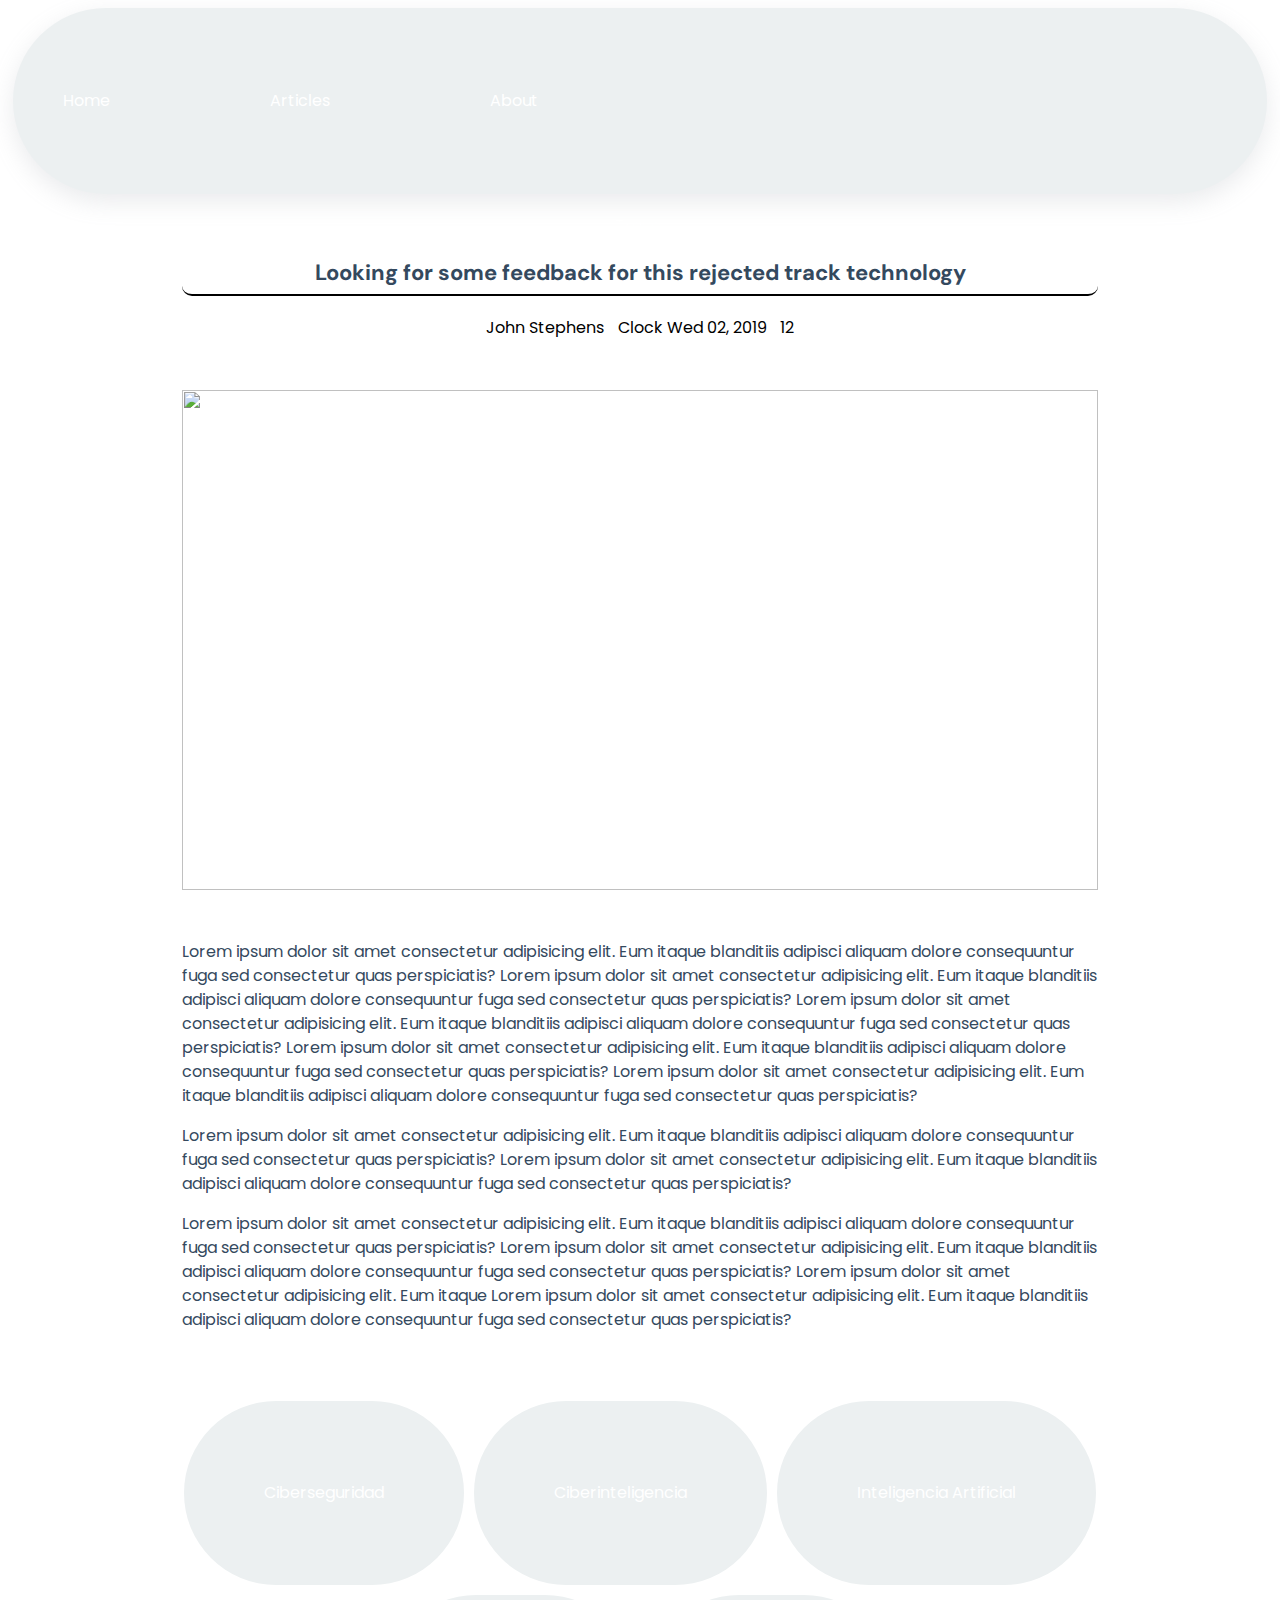
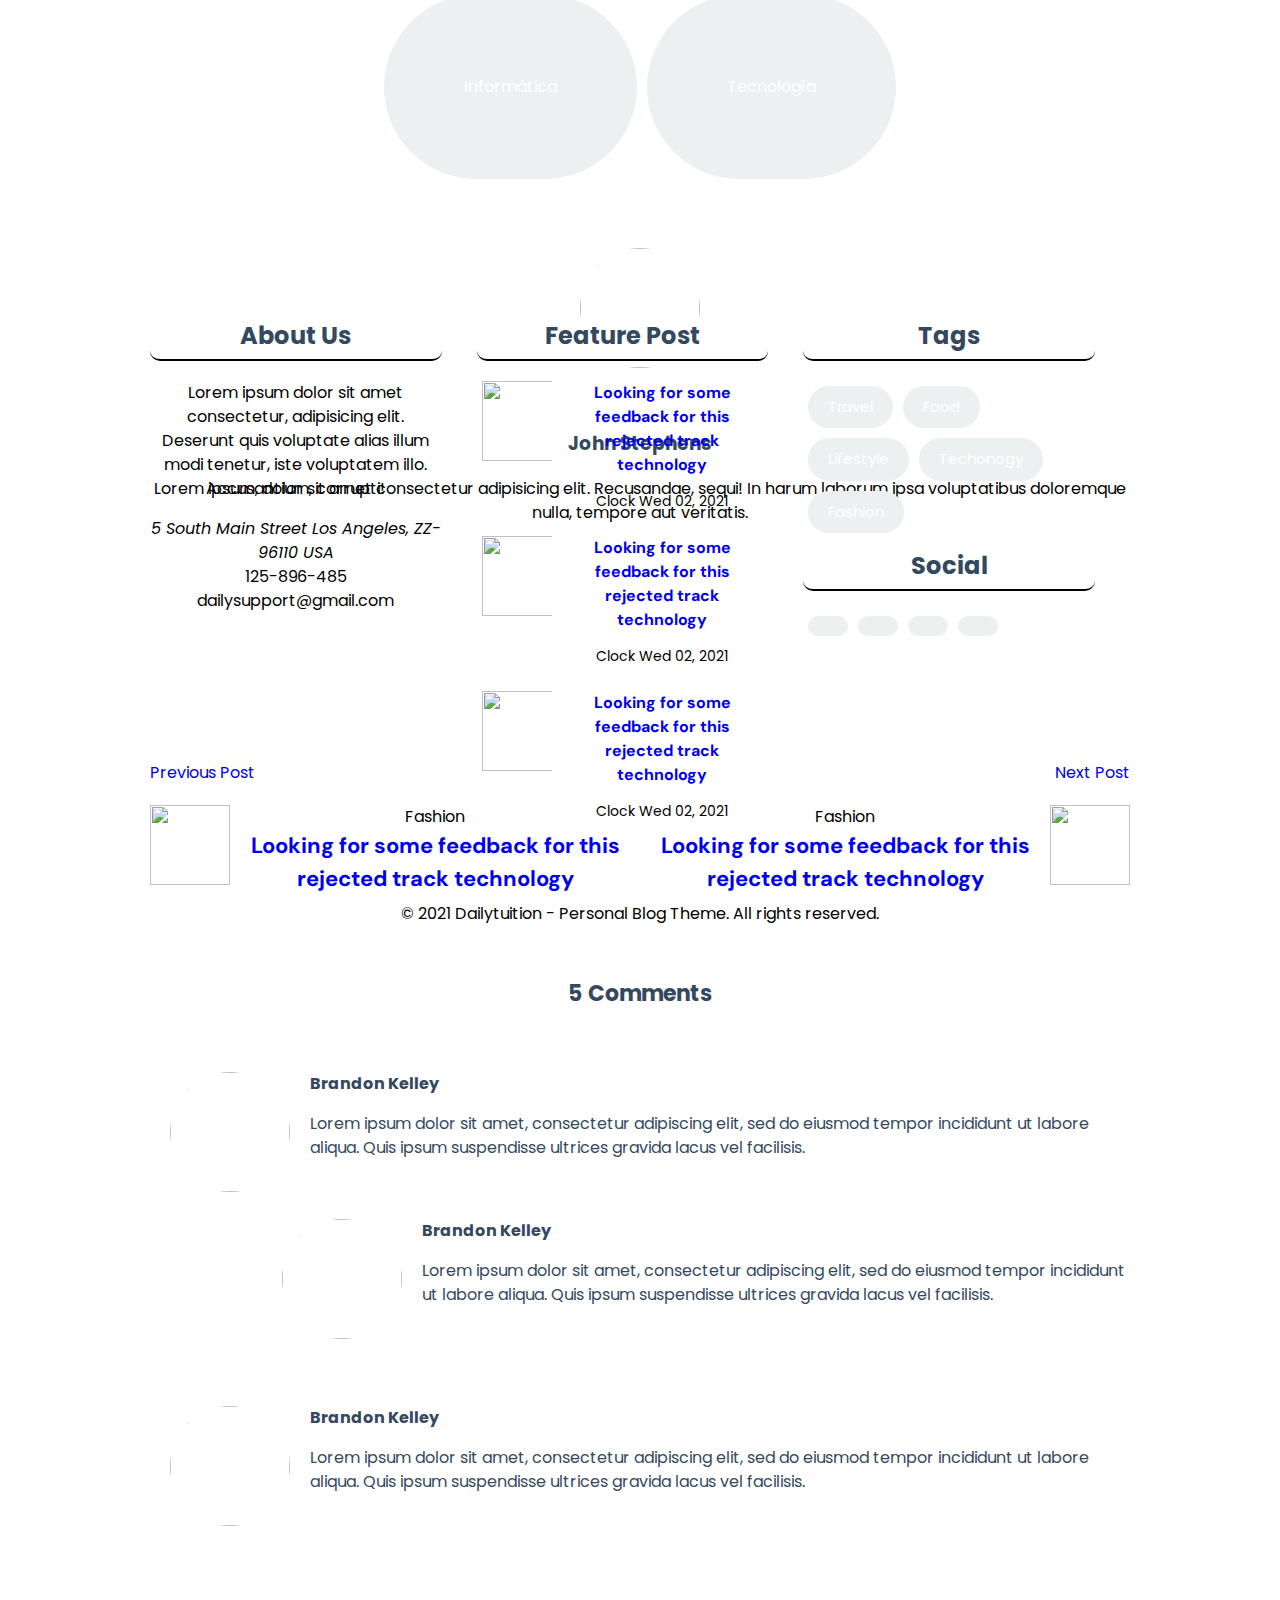
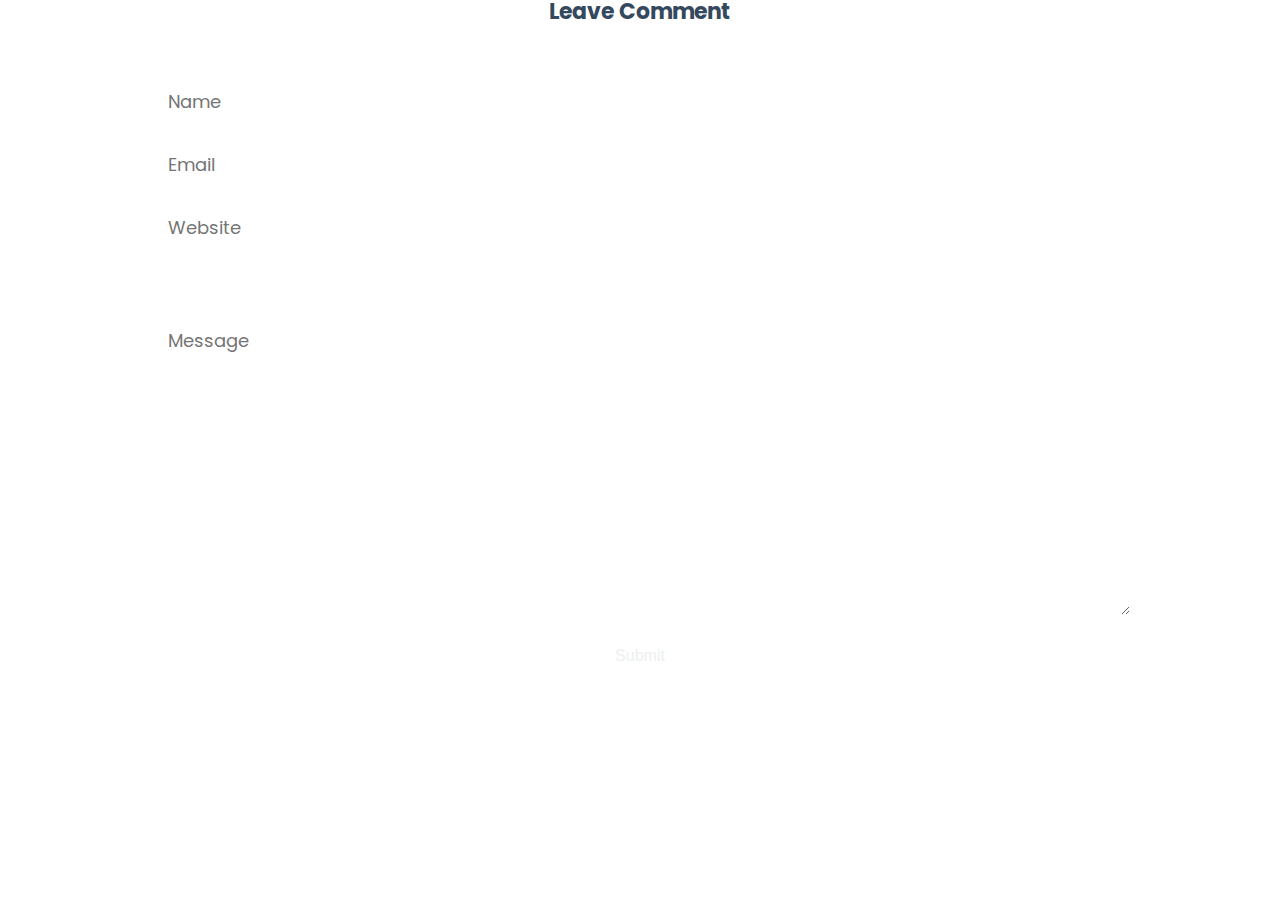
==== commit e8e3f1a2: "kajskala" ====
--- a/article.html
+++ b/article.html
@@ -318,7 +318,7 @@
                                             <!-- Slides -->
                                             <div class="swiper-slide">
                                                 <a href="#">
-                                                    <img src="./assets/slider/img6.jpg" class="img-fluid" alt="">
+                                                    <img src="./assets/slider/img6.png" class="img-fluid" alt="">
                                                 </a>
                                             </div>
                                                 <!-- Slides -->
@@ -395,7 +395,7 @@
                             <article class="article">
                                 <div class="d-flex">
                                     <a href="#">
-                                        <img src="./assets/img1.jpg" class="object-fit px-1" alt="">
+                                        <img src="https://tse1.mm.bing.net/th?id=OIP.OIp_5Y1VHQKAehF2NPQ6ewHaDt&pid=Api&P=0&h=180" class="object-fit px-1" alt="">
                                         <div class="px-1">
                                             <a href="#" class="text-title display-2 text-dark">
                                              Looking for some feedback for this rejected track
--- a/style.css
+++ b/style.css
@@ -0,0 +1,412 @@
+@import url('https://fonts.googleapis.com/css2?family=DM+Sans:wght@700&family=Poppins:wght@400;700&family=Roboto:wght@400;700&display=swap');
+
+/* root styling */
+
+:root {
+    --primary: black; /* Azul */
+    --secondary: black; /* Verde */
+    --background: #ecf0f1; /* Gris claro */
+    --text-dark: #34495e; /* Texto oscuro */
+}
+
+
+body {
+    font-family: 'Poppins', sans-serif;
+    background-color: var(--background);
+    background: url(https://www.cpsl.com/wp-content/uploads/2018/10/Software-1.jpg) center/cover no-repeat fixed;
+    color: var(--text-dark);
+    line-height: 1.5;
+    overflow-x: hidden;
+    position: relative;
+}
+h1 {
+    padding-top: 5vw;
+    font-size: 5em;
+    position: absolute;
+    color: #165a72;
+    font-family: 'Poppins', sans-serif;
+    top: 2em;
+    left: 50vw;
+    transform: translate(-50%, -50%);
+}
+
+h2{
+    border-bottom: 2px solid var(--primary); /* Puedes ajustar el grosor y el color según tus preferencias */
+    padding-bottom: 5px; /* Ajusta este valor para controlar el espacio entre el texto y la línea */
+    margin-bottom: 20px;
+    border-radius: 10px;
+}
+
+.p1{
+  margin-top:150px;
+}
+
+a{
+    text-decoration: none;
+}
+
+* > *{
+    box-sizing: border-box;
+}
+
+/* global styling */
+.text-light {
+    color: var(--background);
+}
+
+.text-primary {
+    color: var(--primary);
+}
+
+.text-secondary {
+    color: var(--secondary);
+}
+
+.bg-light {
+  background-color: var(--background);
+  border-radius:100px;
+  margin:5px;  
+}
+
+.btn-primary {
+    background-color: var(--primary);
+    color: var(--background);
+}
+
+.container{
+    max-width: 1000px;
+    padding: 0 10px;
+    margin: auto;
+}
+
+.img-fluid{
+    width: 100%;
+    border-radius:15px;
+    
+}
+
+.text-title{
+    font-family: 'DM Sans', sans-serif;
+    font-weight: bold;
+}
+
+.secondary-title{
+    font-family: 'Poppins' , sans-serif;
+}
+
+.display-1{
+    font-size: 22px;
+}
+
+.display-2{
+    font-size: 16px;
+}
+
+.display-3{
+    font-size: 14px;
+}
+
+.text-center{
+    text-align: center;
+}
+
+.text-right{
+    text-align: right;
+}
+
+.btn{
+    padding: 15px 20px;
+    border: none;
+}
+
+.btn-primary{
+    border-radius: 4px;
+    background-color: var(--secondary-color);
+}
+
+.object-fit{
+    max-height: 120px;
+    height: 80px;
+    width: 80px;
+    object-fit: fill;
+}
+
+.d-flex{
+    display: flex;   
+}
+
+.flex-wrap{
+    flex-wrap: wrap;
+}
+
+.justify-content-center{
+    justify-content: center;
+}
+
+.justify-content-between{
+    justify-content: space-between;
+}
+
+.mt-2{
+    margin-top: 10px;
+}
+
+.mt-3{
+    margin-top: 50px;
+}
+
+.mb-3{
+    margin-bottom: 30px;
+}
+
+.m-0{
+    margin: 0;
+}
+
+.px-1{
+    padding-left: 5px;
+    padding-right: 5px;
+}
+
+.px-2{
+    padding-left: 20px;
+    padding-right: 20px;
+}
+
+.py-1{
+    padding-top: 10px;
+    padding-bottom: 10px;
+}
+
+.py-2{
+    padding-top: 20px;
+    padding-bottom: 20px;
+}
+
+.py-3{
+    padding-top: 30px;
+    padding-bottom: 30px;
+}
+
+.thumbnail{
+    width: 100%;
+    height: 500px;
+    object-fit: cover;
+}
+
+.rounded{
+    height: 120px;
+    width: 120px;
+    object-fit: fill;
+    border-radius: 99px;
+}
+
+.shadow{
+    box-shadow: rgba(149, 157, 165, 0.2) 0px 8px 24px;
+}
+
+
+/* section styling */
+ 
+/* ------- Navigation Menu ---------- */
+#header{
+  margin-bottom:20px;
+}
+
+.navbar {
+    display: flex;
+    justify-content: center; 
+    padding: 1px;
+}
+
+.navbar-nav {
+    list-style: none;
+    display: flex;
+    margin: 0;
+    padding: 0;
+}
+
+.nav-link {
+    color: white;
+    text-decoration: none;
+    padding: 80px;
+    transition: color 0.3s ease;
+}
+.nav-link:hover {
+    color: #3498db;
+}
+
+
+.toggle-button{
+    font-size: 21px;
+    background-color: transparent;
+    border: none;
+    display: none;
+}
+
+@media (max-width: 768px) {
+    h1 {
+        font-size: 2em;
+    }
+    .toggle-button {
+      display: block;
+    }
+    .collapse {
+        display: none; /* Oculta la sección colapsable por defecto */
+        width: 100%; /* Ocupa todo el ancho disponible */
+    }
+}
+
+
+/* ------- .Navigation Menu ---------- */
+
+/* ----------- Main Section ---------- */
+
+#site-main {
+    margin-top: auto;
+    flex-direction: column;
+    align-items: center;
+    justify-content: center;
+    height: 100vh; /* Ajusta la altura según tus preferencias */
+}
+
+#posts{
+    margin-bottom: 5em;
+}
+
+.grid{
+    margin: 0 auto;
+}
+
+.grid .grid-item{
+    width: calc(33.3333% - 20px);
+    margin-bottom: 3em;
+}
+
+/* ----------- .Main Section ---------- */
+
+/* ----------- footer ---------- */
+#footer{
+    position: relative;
+    top:45em;
+    width: 100%;
+    text-align: center; /* Centra el contenido del pie de página */
+    padding-top: 4em;
+}
+
+#footer .feature-post .flex-item{
+    margin-bottom: 10px;
+}
+
+#footer .tags a{
+    border-radius: 40px;
+    padding: 10px 20px;
+    font-size: 15px;
+}
+
+#footer .copyrights{
+    padding: 10px 0;
+    border-top: 2px solid var(--light);
+    margin-top: 20px;
+}
+
+
+/* ----------- .footer ---------- */
+
+/* ----------- article page ------- */
+
+#post{
+    padding: 0 2em;
+    margin-bottom: 4em;
+}
+
+.post-footer .post-author{
+    position: relative;
+    margin-top: 4em;
+    background-color: var(--light);
+}
+
+.post-footer .post-author::after{
+    background-color: white;
+    content: '';
+    position: absolute;
+    top: 0;
+    left: 0;
+    right: 0;
+    height: 4em;
+    z-index: 0;
+}
+
+.post-footer .post-author .author-avatar{
+    margin: 0 auto;
+    margin-bottom: 1em;
+    position: inherit;
+    z-index: 1;
+}
+
+.post-footer .post-comments .reply{
+    padding-left: 7em;
+}
+
+.form-control{
+    width: 100%;
+    border: 2px solid var(--border);
+    padding: 1em;
+    font-size: 18px;
+    margin-right: 10px;
+    font-family: 'Poppins', sans-serif;
+}
+
+/* ----------- .article page ------- */
+
+/* ----------- sidebar page ------- */
+#sidebar .categories a {
+    background-color: var(--primary);
+    color: var(--background);
+}
+
+#sidebar .categories a:hover {
+    background-color: var(--secondary);
+}
+
+/* ----------- .sidebar page ------- */
+
+/* ----------- sticky ------- */
+
+.sticky{
+    position: fixed;
+    top: 0;
+    z-index: 99;
+    width: 100%;
+}
+
+.sticky + .content{
+    padding-top: 60px;
+}
+
+/* ----------- .sticky ------- */
+
+
+
+/* Media Query */
+
+.row {
+    display: flex;
+}
+
+.col-3 {
+    flex: 0 0 33.3333%;
+    max-width: 33.3333%;
+    padding-right: 35px;
+}
+
+.col-8 {
+    flex: 0 0 70%;
+    max-width: 70%;
+}
+
+
+.col-4 {
+    flex: 0 0 30%;
+    max-width: 30%;
+}
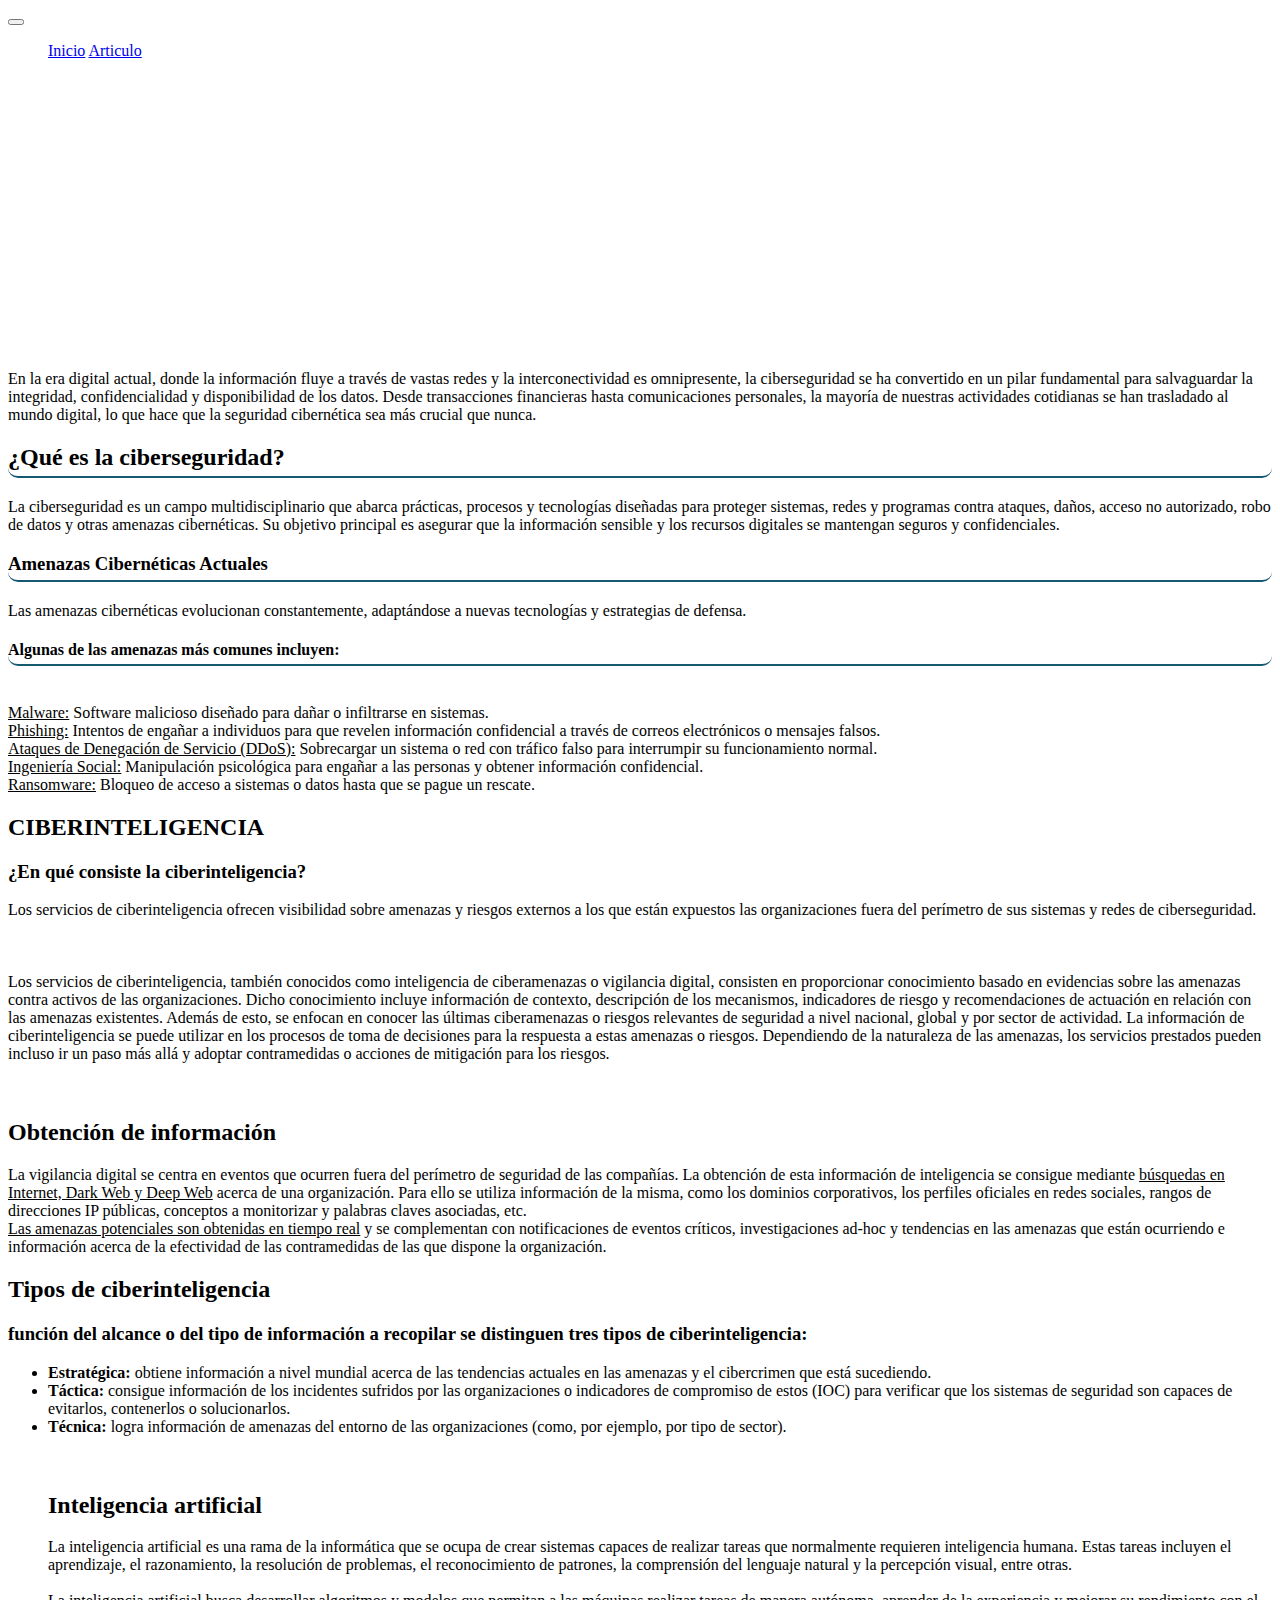
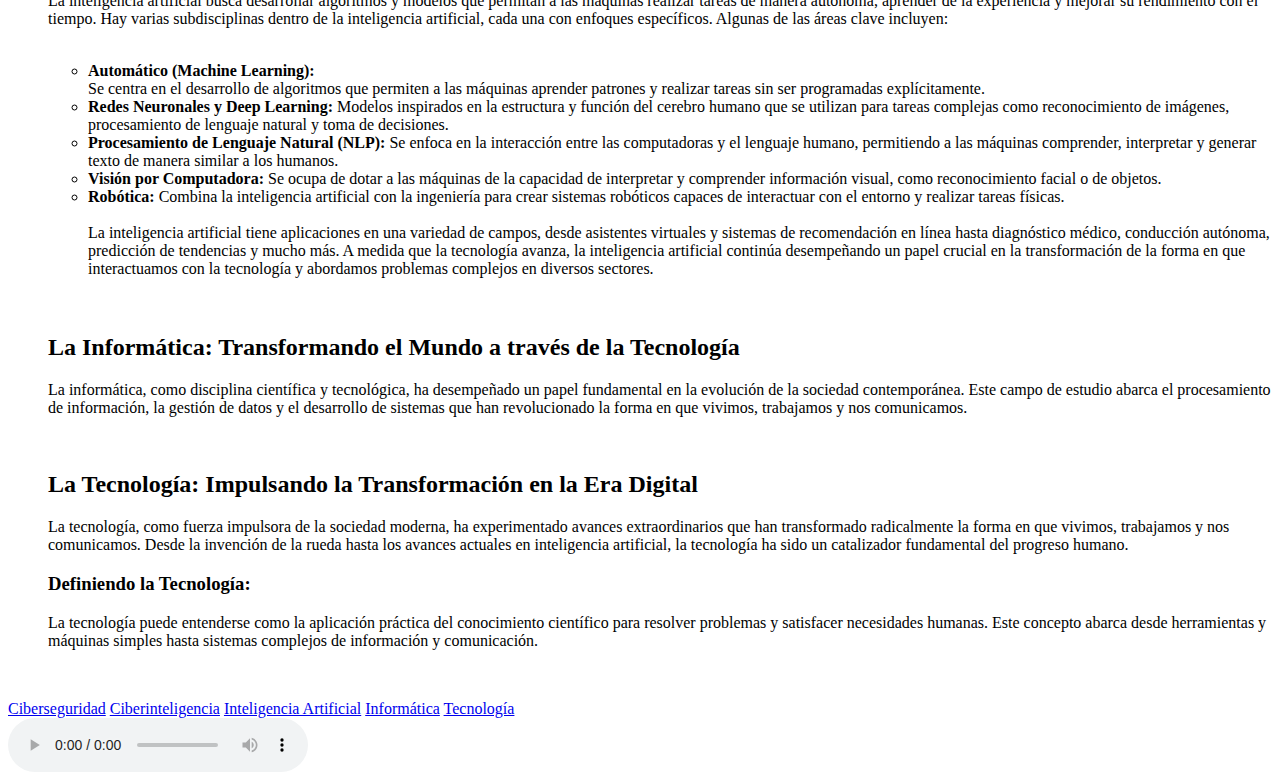
==== commit 4d657474: "Update article.html" ====
--- a/article.html
+++ b/article.html
@@ -1,5 +1,5 @@
 <!DOCTYPE html>
-<html lang="en">
+<html lang="es">
 <head>
     <meta charset="UTF-8">
     <meta name="viewport" content="width=device-width, initial-scale=1.0">
@@ -12,7 +12,7 @@
     <link rel="stylesheet" href="https://cdnjs.cloudflare.com/ajax/libs/Swiper/6.4.5/swiper-bundle.min.css" integrity="sha512-m3pAvNriL711NMlhkZHK6K4Tu2/RjtrzyjxZU8mlAbxxoDoURy27KajN1LGTLeEEPvaN12mKAgSCrYEwF9y0jA==" crossorigin="anonymous" />
 
     <!-- custom style.css file -->
-    <link rel="stylesheet" href="style.css">
+    <link rel="stylesheet" href="articlestyle.css">
 
 </head>
 <body>
@@ -20,9 +20,6 @@
     <!-- Header -->
        <header id="header" class="shadow bg-light">
            <nav class="container navbar">
-               <a href="/index.html" class="nav-brand text-dark">
-                    Ciberseguridad
-                </a>
 
                 <!-- toggle button -->
                 <button class="toggle-button">
@@ -32,22 +29,17 @@
                 <!-- collapse on toggle button click -->
                 <div class="collapse">
                     <ul class="navbar-nav">
-                        <a href="#" class="nav-link">Home</a>
-                        <a href="#" class="nav-link">Articles</a>
-                        <a href="#" class="nav-link">About</a>
+                        <a href="./index.html" class="nav-link">Inicio</a>
+                        <a href="#" class="nav-link">Articulo</a>
                     </ul>
                 </div>
 
                   <!-- collapse on toggle button click -->
                   <div class="collapse">
                       <ul class="navbar-nav">
-                            <div class="search-box">
-                                <a href="#" class="nav-link"><i class="fas fa-search"></i></a>
-                            </div>
-                            <a href="#" class="nav-link"><i class="fab fa-facebook-f"></i></a>
-                            <a href="#" class="nav-link"><i class="fab fa-twitter"></i></a>
-                            <a href="#" class="nav-link"><i class="fab fa-instagram"></i></a>
-                            <a href="#" class="nav-link"><i class="fab fa-dribbble"></i></a>
+                            <a href="https://www.facebook.com/groups/ciberseguridad/" class="nav-link"><i class="fab fa-facebook-f"></i></a>
+                            <a href="https://twitter.com/CIBERSEGURIDAD" class="nav-link"><i class="fab fa-twitter"></i></a>
+                            <a href="https://www.instagram.com/iciberseguridad/" class="nav-link"><i class="fab fa-instagram"></i></a>
                       </ul>
                   </div>
            </nav>
@@ -60,409 +52,167 @@
             <!-- Post Content -->
                 <section class="container">
                     <article id="post">
-                        <!-- article heading -->
-                        <div class="headings text-center">
-                            <div class="category">
-                                <a href="#" class="nav-link">Travel</a>
-                            </div>
-
-                            <div class="title">
-                                <h2 class="text-title text-dark display-1">Looking for some feedback for this rejected track technology</h2>
-                            </div>
-
-                            <div class="meta">
-                                <a href="#" class="link display-2 text-secondary px-1">
-                                    <i class="fas fa-user text-primary"></i> John Stephens
-                                </a>
-                                <a href="#" class="link display-2 text-secondary px-1">
-                                    <i class="fas fa-clock text-primary"></i>  Clock Wed 02, 2019
-                                </a>
-                                <a href="#" class="link display-2 text-secondary px-1">
-                                    <i class="fas fa-comments text-primary"></i> 12
-                                </a>
-                            </div>
-
-                        </div>
+                    
+
+                           
+
+                
 
                         <!-- thumbnail  -->
-                        <div class="thumbnail mt-3">
-                            <img src="./assets/img1.jpg" class="thumbnail" alt="">
-                        </div>
-
+                        <div class="thumbnail mt-3" id="cibers">
+                            <br>
+                            <br>
+                            <br>
+                            <h1 style="color: #fff;">CIBERSEGURIDAD</h1>
+                            <br>
+                            <br>
+                            <img src="https://tse1.mm.bing.net/th?id=OIP.OIp_5Y1VHQKAehF2NPQ6ewHaDt&pid=Api&P=0&h=180" class="thumbnail" alt="">
+                        </div>
+                        <br>
+                        <br>
+                        <br>
+                        <br>
+                        <br>
                         <!-- content -->
-                        <div class="content text-dark display-2 secondary-title mt-3">
-                            <p>Lorem ipsum dolor sit amet consectetur adipisicing elit. Eum itaque 
-                                blanditiis adipisci aliquam dolore consequuntur fuga sed consectetur quas perspiciatis?
-                                Lorem ipsum dolor sit amet consectetur adipisicing elit. Eum itaque 
-                                blanditiis adipisci aliquam dolore consequuntur fuga sed consectetur quas perspiciatis?
-                                Lorem ipsum dolor sit amet consectetur adipisicing elit. Eum itaque 
-                                blanditiis adipisci aliquam dolore consequuntur fuga sed consectetur quas perspiciatis?
-                                Lorem ipsum dolor sit amet consectetur adipisicing elit. Eum itaque 
-                                blanditiis adipisci aliquam dolore consequuntur fuga sed consectetur quas perspiciatis?
-                                Lorem ipsum dolor sit amet consectetur adipisicing elit. Eum itaque 
-                                blanditiis adipisci aliquam dolore consequuntur fuga sed consectetur quas perspiciatis?
-                            </p>
-                            <p>Lorem ipsum dolor sit amet consectetur adipisicing elit. Eum itaque 
-                                blanditiis adipisci aliquam dolore consequuntur fuga sed consectetur quas perspiciatis?
-                                Lorem ipsum dolor sit amet consectetur adipisicing elit. Eum itaque 
-                                blanditiis adipisci aliquam dolore consequuntur fuga sed consectetur quas perspiciatis?
-                            </p>
-                            <p>Lorem ipsum dolor sit amet consectetur adipisicing elit. Eum itaque 
-                                blanditiis adipisci aliquam dolore consequuntur fuga sed consectetur quas perspiciatis?
-                                Lorem ipsum dolor sit amet consectetur adipisicing elit. Eum itaque 
-                                blanditiis adipisci aliquam dolore consequuntur fuga sed consectetur quas perspiciatis?
-                                Lorem ipsum dolor sit amet consectetur adipisicing elit. Eum itaque 
-                                Lorem ipsum dolor sit amet consectetur adipisicing elit. Eum itaque 
-                                blanditiis adipisci aliquam dolore consequuntur fuga sed consectetur quas perspiciatis?
-                            </p>
+                        <div class="content text-dark display-2 secondary-title mt-3 p-white ">
+                            <p>En la era digital actual, donde la información fluye a través de vastas redes y la interconectividad es omnipresente, 
+                                la ciberseguridad se ha convertido en un pilar fundamental para salvaguardar la integridad, confidencialidad y disponibilidad de los datos.
+                                 Desde transacciones financieras hasta comunicaciones personales, la mayoría de nuestras actividades cotidianas se han trasladado al mundo digital, lo que hace que la seguridad cibernética sea más crucial que nunca.
+                            </p>
+                            <h2 style="
+                            border-bottom: 2px solid #165a72;
+                            padding-bottom: 5px;
+                            margin-bottom: 20px;
+                            border-radius: 10px; ">¿Qué es la ciberseguridad?</h2>
+                            <p>La ciberseguridad es un campo multidisciplinario que abarca prácticas, procesos y tecnologías diseñadas para proteger sistemas, 
+                                redes y programas contra ataques, daños, acceso no autorizado, 
+                                robo de datos y otras amenazas cibernéticas. Su objetivo principal es asegurar que la información sensible 
+                                y los recursos digitales se mantengan seguros y confidenciales.</p>
+                                
+                            <h3 style="border-bottom: 2px solid #165a72;
+                            padding-bottom: 5px;
+                            margin-bottom: 20px;
+                            border-radius: 10px;">Amenazas Cibernéticas Actuales</h3>
+                            <p>Las amenazas cibernéticas evolucionan constantemente, 
+                                adaptándose a nuevas tecnologías y estrategias de defensa. 
+                                <h4 style="border-bottom: 2px solid #165a72;
+                                padding-bottom: 5px;
+                                margin-bottom: 20px;
+                                border-radius: 10px;">Algunas de las amenazas más comunes incluyen:</h4>
+                                <u><br>Malware:</u> Software malicioso diseñado para dañar o infiltrarse en sistemas.<br>
+                        
+                              <u>Phishing:</u> Intentos de engañar a individuos para que revelen información confidencial a través de correos electrónicos o mensajes falsos.<br>
+                                <u>Ataques de Denegación de Servicio (DDoS):</u> Sobrecargar un sistema o red con tráfico falso para interrumpir su funcionamiento normal.<br>
+                                <u> Ingeniería Social:</u> Manipulación psicológica para engañar a las personas y obtener información confidencial. <br>
+                                <u>Ransomware:</u> Bloqueo de acceso a sistemas o datos hasta que se pague un rescate.
+                            </p>
+                        </div>
+                        <div class="content text-dark display-2 secondary-title mt-3 p-white ">
+                            <h2 id="ciberi">CIBERINTELIGENCIA</h2>
+                            <h3>¿En qué consiste la ciberinteligencia?</h3>
+                            <p>Los servicios de ciberinteligencia ofrecen visibilidad sobre amenazas y 
+                                riesgos externos a los que están expuestos las organizaciones fuera del perímetro de sus sistemas y redes de ciberseguridad.<br>
+                                <br> <img  src="https://www.unir.net/wp-content/uploads/2021/07/website-design-developing-programming-and-coding-technologies-picture-id667849954.jpg" class="img-fluid" alt=""><br>
+                                <br>Los servicios de ciberinteligencia, también conocidos como inteligencia de ciberamenazas o vigilancia digital, consisten en proporcionar conocimiento basado en evidencias sobre las amenazas contra activos de las organizaciones. Dicho conocimiento incluye información de contexto, descripción de los mecanismos, indicadores de riesgo y recomendaciones de actuación en relación con las amenazas existentes. Además de esto, se enfocan en conocer las últimas ciberamenazas o riesgos relevantes de seguridad a nivel nacional, global y por sector de actividad.
+                                La información de ciberinteligencia se puede utilizar en los procesos de toma de decisiones para la respuesta a estas amenazas o riesgos. Dependiendo de la naturaleza de las amenazas, los servicios prestados pueden incluso ir un paso más allá y adoptar contramedidas o acciones de mitigación para los riesgos.
+                                <br><br>
+                                <img src="https://www.unir.net/wp-content/uploads/sites/22/2021/07/businessman-working-on-laptop-protection-network-security-computer-picture-id1206983388.jpg" alt="">
+                            </p>
+                            <h2>Obtención de información</h2>
+                            <p>
+                                La vigilancia digital se centra en eventos que ocurren fuera del perímetro de seguridad de las compañías. 
+                                La obtención de esta información de inteligencia se consigue mediante <u>búsquedas en Internet, Dark Web y Deep Web</u> acerca de una organización. Para ello se utiliza información de la misma, como los dominios corporativos, los perfiles oficiales en redes sociales, rangos de direcciones IP públicas, conceptos a monitorizar y palabras claves asociadas, etc. 
+                                <br>
+                                <u>Las amenazas potenciales son obtenidas en tiempo real</u> y se complementan con notificaciones de eventos críticos, investigaciones ad-hoc y tendencias en las amenazas que están ocurriendo e información acerca de la efectividad de las contramedidas de las que dispone la organización.
+                            </p>
+                            <h2>Tipos de ciberinteligencia</h2>
+                            <p>
+                                <h3>función del alcance o del tipo de información a recopilar se distinguen tres tipos de ciberinteligencia:</h3>
+                                <ul>
+                                    <li>
+                                <strong>Estratégica:</strong> obtiene información a nivel mundial acerca de las tendencias actuales en las amenazas y el cibercrimen que está sucediendo.
+                                </li>
+                                <li>
+                                <strong>Táctica:</strong> consigue información de los incidentes sufridos por las organizaciones o indicadores de compromiso de estos (IOC) para verificar que los sistemas de seguridad son capaces de evitarlos, contenerlos o solucionarlos.
+                                </li>
+                                <li>
+                                <strong>Técnica:</strong> logra información de amenazas del entorno de las organizaciones (como, por ejemplo, por tipo de sector).
+                                </li>
+                                <br>
+                                <img src="https://www.unir.net/wp-content/uploads/sites/22/2021/07/innovation-and-new-ideas-lightbulb-concept-picture-id1159086107.jpg" alt="">
+                            </u>
+                            </p>
+                            <h2 id="ia">Inteligencia artificial</h2>
+                            <p>
+                                La inteligencia artificial es una rama de la informática que se ocupa de crear sistemas capaces de realizar tareas que normalmente requieren inteligencia humana. 
+                                Estas tareas incluyen el aprendizaje, el razonamiento, la resolución de problemas, el reconocimiento de patrones, la comprensión del lenguaje natural y la percepción visual, entre otras.
+                                <br>
+                                <br>
+                                La inteligencia artificial busca desarrollar algoritmos y modelos que permitan a las máquinas realizar tareas de manera autónoma, aprender de la experiencia y mejorar su rendimiento con el tiempo. Hay varias subdisciplinas dentro de la inteligencia artificial, cada una con enfoques específicos. 
+                                Algunas de las áreas clave incluyen:
+                                <br>
+                                <br>
+                                <ul>
+                                    <li>
+                                <strong>Automático (Machine Learning):</strong>
+                                    </li>
+                                Se centra en el desarrollo de algoritmos que permiten a las máquinas aprender patrones y realizar tareas sin ser programadas explícitamente.
+                                <li>
+                                <strong>Redes Neuronales y Deep Learning:</strong> Modelos inspirados en la estructura y función del cerebro humano que se utilizan para tareas complejas como reconocimiento de imágenes, procesamiento de lenguaje natural y toma de decisiones.
+                                </li>
+                                <li>
+                                <strong>Procesamiento de Lenguaje Natural (NLP):</strong> Se enfoca en la interacción entre las computadoras y el lenguaje humano, permitiendo a las máquinas comprender, interpretar y generar texto de manera similar a los humanos.
+                                </li>
+                                <li>
+                                <strong>Visión por Computadora:</strong> Se ocupa de dotar a las máquinas de la capacidad de interpretar y comprender información visual, como reconocimiento facial o de objetos.
+                                </li>
+                                <li>
+                                <strong>Robótica:</strong> Combina la inteligencia artificial con la ingeniería para crear sistemas robóticos capaces de interactuar con el entorno y realizar tareas físicas.
+                                </li>
+                                <br>
+                                La inteligencia artificial tiene aplicaciones en una variedad de campos, desde asistentes virtuales y sistemas de recomendación en línea hasta diagnóstico médico, conducción autónoma, predicción de tendencias y mucho más. A medida que la tecnología avanza, la inteligencia artificial continúa desempeñando un papel crucial en la transformación de la forma en que interactuamos con la tecnología y abordamos problemas complejos en diversos sectores.
+                                </ul>
+                                <br>
+                                <img src="https://directortic.es/wp-content/uploads/2019/06/IA.jpg" alt="">
+                            </p>
+                            <h2 id="infor">La Informática: Transformando el Mundo a través de la Tecnología</h2>
+                            <p>
+                                La informática, como disciplina científica y tecnológica, ha desempeñado un papel fundamental en la evolución de la sociedad contemporánea. 
+                                Este campo de estudio abarca el procesamiento de información, la gestión de datos y el desarrollo de sistemas que han revolucionado la forma en que vivimos, trabajamos y nos comunicamos.
+                            </p>
+                            <img src="https://s3.amazonaws.com/s3.timetoast.com/public/uploads/photo/15274225/image/e38ed70ac7d8380d558e9a8420a023bf" alt="">
+                            
+                            <h2 id="tec">La Tecnología: Impulsando la Transformación en la Era Digital</h2>
+                            <p>
+                                La tecnología, como fuerza impulsora de la sociedad moderna, ha experimentado avances extraordinarios que han transformado radicalmente la forma en que vivimos,
+                                 trabajamos y nos comunicamos. Desde la invención de la rueda hasta los avances actuales en inteligencia artificial, 
+                                la tecnología ha sido un catalizador fundamental del progreso humano.
+                            </p>
+                            <h3>Definiendo la Tecnología:</h3>
+                            <p>
+                                La tecnología puede entenderse como la aplicación práctica del conocimiento científico para resolver problemas y satisfacer necesidades humanas. 
+                                Este concepto abarca desde herramientas y máquinas simples hasta sistemas complejos de información y comunicación.
+                            </p>
+                            <img src="https://2.bp.blogspot.com/-GeFWvgkVg1E/VgOOkFlAa6I/AAAAAAAAABU/raKb_ukrrys/s1600/collage%2Btecnologia.jpg" alt="">
+
+
+                            
                         </div>
                     </article>
 
                     <!-- post footer -->
                     <div class="post-footer mb-3">
                         <div class="post-tags d-flex flex-wrap justify-content-center">
-                            <a href="#" class="nav-link btn bg-light">Ciberseguridad</a>
-                            <a href="#" class="nav-link btn bg-light">Ciberinteligencia</a>
-                            <a href="#" class="nav-link btn bg-light">Inteligencia Artificial</a>
-                            <a href="#" class="nav-link btn bg-light">Informática</a>
-                            <a href="#" class="nav-link btn bg-light">Tecnología</a>
-                        </div>
-
-                        <div class="post-author text-center">
-                            <div class="author-avatar">
-                                <img src="./assets/face/face1.jpg" class="rounded" alt="">
-                            </div>
-
-                            <div class="author-info py-2">
-                                <h3 class="text-dark">John Stephens</h3>
-
-                                <p class="text-secondary secondary-title">
-                                    Lorem ipsum, dolor sit amet consectetur adipisicing elit. 
-                                    Recusandae, sequi! In harum laborum ipsa voluptatibus doloremque nulla, tempore aut veritatis.
-                                </p>
-
-                                <div class="post-tags d-flex flex-wrap justify-content-center">
-                                    <a href="#" class="nav-link"><i class="fab fa-facebook-f"></i></a>
-                                    <a href="#" class="nav-link"><i class="fab fa-twitter"></i></a>
-                                    <a href="#" class="nav-link"><i class="fab fa-instagram"></i></a>
-                                    <a href="#" class="nav-link"><i class="fab fa-dribbble"></i></a>
-                                </div>
-                            </div>
-
-                        </div>
-
-                        <!-- post related -->
-                        <div class="post-realted py-2">
-                            <div class="row justify-content-center">
-                                <div class="prev">
-                                    <div class="py-2">
-                                        <a href="#" class="display-2 text-dark">
-                                            <i class="fas fa-chevron-left"></i> 
-                                            Previous Post
-                                        </a>
-                                    </div>
-                                    <article class="article text-center">
-                                        <div class="d-flex">
-                                            <a href="#">
-                                                <img src="./assets/img9.jpg" class="object-fit" alt="">
-                                            </a>
-                                            <div class="cart-body px-1">
-                                                <div class="category">
-                                                    <a href="#" class="link text-primary text-secondary">Fashion</a>
-                                                </div>
-                                                <a href="#" class="text-title display-1 text-dark">
-                                                    Looking for some feedback for this rejected track
-                                                    technology
-                                                </a>
-                                            </div>
-                                        </div>
-                                    </article>
-                                </div>
-                                <div class="next text-right">
-                                    <div class="py-2">
-                                        <a href="#" class="display-2 text-dark">
-                                            Next Post 
-                                            <i class="fas fa-chevron-right"></i> 
-                                        </a>
-                                    </div>
-                                    <article class="article text-center">
-                                        <div class="d-flex">
-                                            <div class="cart-body px-1">
-                                                <div class="category">
-                                                    <a href="#" class="link text-primary text-secondary">Fashion</a>
-                                                </div>
-                                                <a href="#" class="text-title display-1 text-dark">
-                                                    Looking for some feedback for this rejected track
-                                                    technology
-                                                </a>
-                                            </div>
-                                            <a href="#">
-                                                <img src="./assets/img8.jpg" class="object-fit" alt="">
-                                            </a>
-                                        </div>
-                                    </article>
-                                </div>
-                            </div>
-                        </div>
-
-                        <div class="post-comments py-2">
-                            <h3 class="text-center display-1 secondary-title py-2">5 Comments</h3>
-    
-                            <div class="comment-details">
-                                <div class="comment-item py-2">
-                                    <div class="d-flex">
-                                        <div class="avatar px-2">
-                                            <img src="./assets/face/face1.jpg" class="rounded" alt="">
-                                        </div>
-                                        <div class="comment-content">
-                                            <h5 class="display-2 m-0">Brandon Kelley</h5>
-                                            <p class="title-secondary text-dark">
-                                                Lorem ipsum dolor sit amet, consectetur adipiscing elit, sed do eiusmod tempor incididunt ut labore aliqua. Quis ipsum suspendisse ultrices gravida lacus vel facilisis.
-                                            </p>
-                                        </div>
-                                    </div>
-                                     <!-- comment reply -->
-                                     <div class="reply py-2">
-                                        <div class="d-flex">
-                                            <div class="avatar px-2">
-                                                <img src="./assets/face/face2.jpg" class="rounded" alt="">
-                                            </div>
-                                            <div class="comment-content">
-                                                <h5 class="display-2 m-0">Brandon Kelley</h5>
-                                                <p class="title-secondary text-dark">
-                                                    Lorem ipsum dolor sit amet, consectetur adipiscing elit, sed do eiusmod tempor incididunt ut labore aliqua. Quis ipsum suspendisse ultrices gravida lacus vel facilisis.
-                                                </p>
-                                            </div>
-                                        </div>
-                                    </div>
-    
-                                </div>
-                                <div class="comment-item py-2">
-                                    <div class="d-flex">
-                                        <div class="avatar px-2">
-                                            <img src="./assets/face/face3.jpg" class="rounded" alt="">
-                                        </div>
-                                        <div class="comment-content">
-                                            <h5 class="display-2 m-0">Brandon Kelley</h5>
-                                            <p class="title-secondary text-dark">
-                                                Lorem ipsum dolor sit amet, consectetur adipiscing elit, sed do eiusmod tempor incididunt ut labore aliqua. Quis ipsum suspendisse ultrices gravida lacus vel facilisis.
-                                            </p>
-    
-                                        </div>
-                                    </div>
-                                </div>
-                            </div>
-    
-                            <h3 class="text-center display-1 secondary-title py-2">Leave Comment</h3>
-    
-                            <div class="comment-form">
-                                <div class="d-flex justify-content-between flex-wrap">
-                                    <input type="text" class="form-control " placeholder="Name">
-                                    <input type="email" class="form-control" placeholder="Email">
-                                    <input type="text" class="form-control" placeholder="Website">
-                                </div>
-                                <textarea class="form-control mt-3" placeholder="Message" rows="10"></textarea>
-                                <div class="text-center">
-                                    <button type="submit" class="btn btn-primary display-2 text-light mt-2">Submit</button>
-                                </div>
-                            </div>
-                        </div>
-
-                    </div>
-                    <!-- .post footer -->
-
-                </section>
-            <!-- .Post Content -->
-
-            <!-- Swiper slider -->
-                <section class="slider">
-                    <div class="container">
-
-                        <!-- Slider main container -->
-                            <div class="swiper-container">
-                                <!-- Additional required wrapper -->
-                                <div class="swiper-wrapper">
-                                    <!-- Slides -->
-                                    <div class="swiper-slide">
-                                        <a href="#">
-                                            <img src="./assets/slider/img1.jpg" class="img-fluid" alt="">
-                                        </a>
-                                    </div>
-                                     <!-- Slides -->
-                                      <!-- Slides -->
-                                    <div class="swiper-slide">
-                                        <a href="#">
-                                            <img src="./assets/slider/img2.jpg" class="img-fluid" alt="">
-                                        </a>
-                                    </div>
-                                     <!-- Slides -->
-                                      <!-- Slides -->
-                                    <div class="swiper-slide">
-                                        <a href="#">
-                                            <img src="./assets/slider/img3.jpg" class="img-fluid" alt="">
-                                        </a>
-                                    </div>
-                                        <!-- Slides -->
-                                             <!-- Slides -->
-                                    <div class="swiper-slide">
-                                        <a href="#">
-                                            <img src="./assets/slider/img4.jpg" class="img-fluid" alt="">
-                                        </a>
-                                    </div>
-                                        <!-- Slides -->
-                                        <div class="swiper-slide">
-                                            <a href="#">
-                                                <img src="./assets/slider/img5.jpg" class="img-fluid" alt="">
-                                            </a>
-                                        </div>
-                                            <!-- Slides -->
-                                            <div class="swiper-slide">
-                                                <a href="#">
-                                                    <img src="./assets/slider/img6.png" class="img-fluid" alt="">
-                                                </a>
-                                            </div>
-                                                <!-- Slides -->
-                                                <div class="swiper-slide">
-                                                    <a href="#">
-                                                        <img src="./assets/slider/img7.jpg" class="img-fluid" alt="">
-                                                    </a>
-                                                </div>
-                                                    <!-- Slides -->
-
-                                </div>
-                            </div>
-
-                    </div>
-                </section>
-             <!-- .Swiper slider -->
-
-       </main>
-    <!-- .Main Site -->
-
-    <!-- footer -->
-       <footer id="footer">
-           <div class="container">
-               <div class="row mb-3">
-                   <div class="col-3">
-                       <h2 class="footer-title secondary-title">About Us</h2>
-
-                       <div class="secondary-title text-secondary">
-                            <p class="mt-2 ">
-                                Lorem ipsum dolor sit amet consectetur, adipisicing elit. 
-                                Deserunt quis voluptate alias illum modi tenetur, iste voluptatem illo. Accusantium, corrupti!
-                            </p>
-                            
-                            <address>
-                                <i class="fas fa-map-marker-alt text-primary"></i> 
-                                5 South Main Street Los Angeles, ZZ-96110 USA
-                            </address>
-
-                            <div class="phone">
-                                <i class="fas fa-mobile text-primary"></i> 
-                                125-896-485
-                            </div>
-
-                            <div class="email">
-                                <i class="fas fa-envelope text-primary"></i> 
-                                dailysupport@gmail.com
-                            </div>
-
-                       </div>
-                   </div>
-                   <div class="col-3">
-                       <h2 class="footer-title secondary-title">Feature Post</h2>
-
-                       <div class="feature-post">
-                           <div class="flex-item">
-                               <article class="article">
-                                   <div class="d-flex">
-                                       <a href="#">
-                                           <img src="./assets/img9.jpg" class="object-fit px-1" alt="">
-                                           <div class="px-1">
-                                               <a href="#" class="text-title display-2 text-dark">
-                                                Looking for some feedback for this rejected track
-                                                technology
-                                               </a>
-                                               <p class="secondary-title text-secondary display-3">
-                                                    <span><i class="far fa-clock text-primary"></i> Clock Wed 02, 2021 </span>
-                                               </p>
-                                           </div>
-                                       </a>
-                                   </div>
-                               </article>
-                           </div>
-                           <div class="flex-item">
-                            <article class="article">
-                                <div class="d-flex">
-                                    <a href="#">
-                                        <img src="https://tse1.mm.bing.net/th?id=OIP.OIp_5Y1VHQKAehF2NPQ6ewHaDt&pid=Api&P=0&h=180" class="object-fit px-1" alt="">
-                                        <div class="px-1">
-                                            <a href="#" class="text-title display-2 text-dark">
-                                             Looking for some feedback for this rejected track
-                                             technology
-                                            </a>
-                                            <p class="secondary-title text-secondary display-3">
-                                                 <span><i class="far fa-clock text-primary"></i> Clock Wed 02, 2021 </span>
-                                            </p>
-                                        </div>
-                                    </a>
-                                </div>
-                            </article>
-                             </div>
-                             <div class="flex-item">
-                                <article class="article">
-                                    <div class="d-flex">
-                                        <a href="#">
-                                            <img src="./assets/img2.jpg" class="object-fit px-1" alt="">
-                                            <div class="px-1">
-                                                <a href="#" class="text-title display-2 text-dark">
-                                                 Looking for some feedback for this rejected track
-                                                 technology
-                                                </a>
-                                                <p class="secondary-title text-secondary display-3">
-                                                     <span><i class="far fa-clock text-primary"></i> Clock Wed 02, 2021 </span>
-                                                </p>
-                                            </div>
-                                        </a>
-                                    </div>
-                                </article>
-                            </div>
-                       </div>
-                   </div>
-                   <div class="col-3">
-                        <h2 class="footer-title secondary-title">Tags</h2>
-
-                        <div class="tags">
-                            <div class="d-flex flex-wrap">
-                                <a href="#" class="nav-link btn bg-light">Travel</a>
-                                <a href="#" class="nav-link btn bg-light">Food</a>
-                                <a href="#" class="nav-link btn bg-light">Lifestyle</a>
-                                <a href="#" class="nav-link btn bg-light">Techonogy</a>
-                                <a href="#" class="nav-link btn bg-light">Fashion</a>
-                            </div>
-                        </div>
-
-                        <h2 class="footer-title secondary-title mt-2">Social</h2>
-
-                        <div class="tags social">
-                            <div class="d-flex flex-wrap">
-                                <a href="#" class="nav-link btn bg-light"><i class="fab fa-facebook-f"></i></a>
-                                <a href="#" class="nav-link btn bg-light"><i class="fab fa-twitter"></i></a>
-                                <a href="#" class="nav-link btn bg-light"><i class="fab fa-instagram"></i></a>
-                                <a href="#" class="nav-link btn bg-light"><i class="fab fa-dribbble"></i></a>
-                            </div>
-                        </div>
-
-                   </div>
-               </div>
-
-               <!-- copyrights  -->
-               <div class="copyrights">
-                   <p class="text-center text-secondary display-2">
-                        © 2021 <a href="#" class="text-primary">Dailytuition</a> - Personal Blog Theme. All rights reserved.
-                   </p>
-               </div>
-           </div>
+                            <a href="#cibers" class="nav-link btn bg-light">Ciberseguridad</a>
+                            <a href="#ciberi" class="nav-link btn bg-light">Ciberinteligencia</a>
+                            <a href="#ia" class="nav-link btn bg-light">Inteligencia Artificial</a>
+                            <a href="#infor" class="nav-link btn bg-light">Informática</a>
+                            <a href="#tec" class="nav-link btn bg-light">Tecnología</a>
+                        </div>
+
+                        
+
+                        
        </footer>
     <!-- .footer -->
 
@@ -475,5 +225,19 @@
 
     <!-- custom javascript main.js file -->
     <script src="main.js"></script>
+    <audio id="miAudio" autoplay controls>
+        <source src="./music.mp3" type="audio/mp3">
+      </audio>
+      <script>
+        // Obtener el elemento de audio
+        var miAudio = document.getElementById('miAudio');
+      
+        // Reproducir automáticamente al cargar la página
+        window.addEventListener('load', function() {
+          miAudio.play();
+        });
+      </script>
+                        
 </body>
+
 </html>
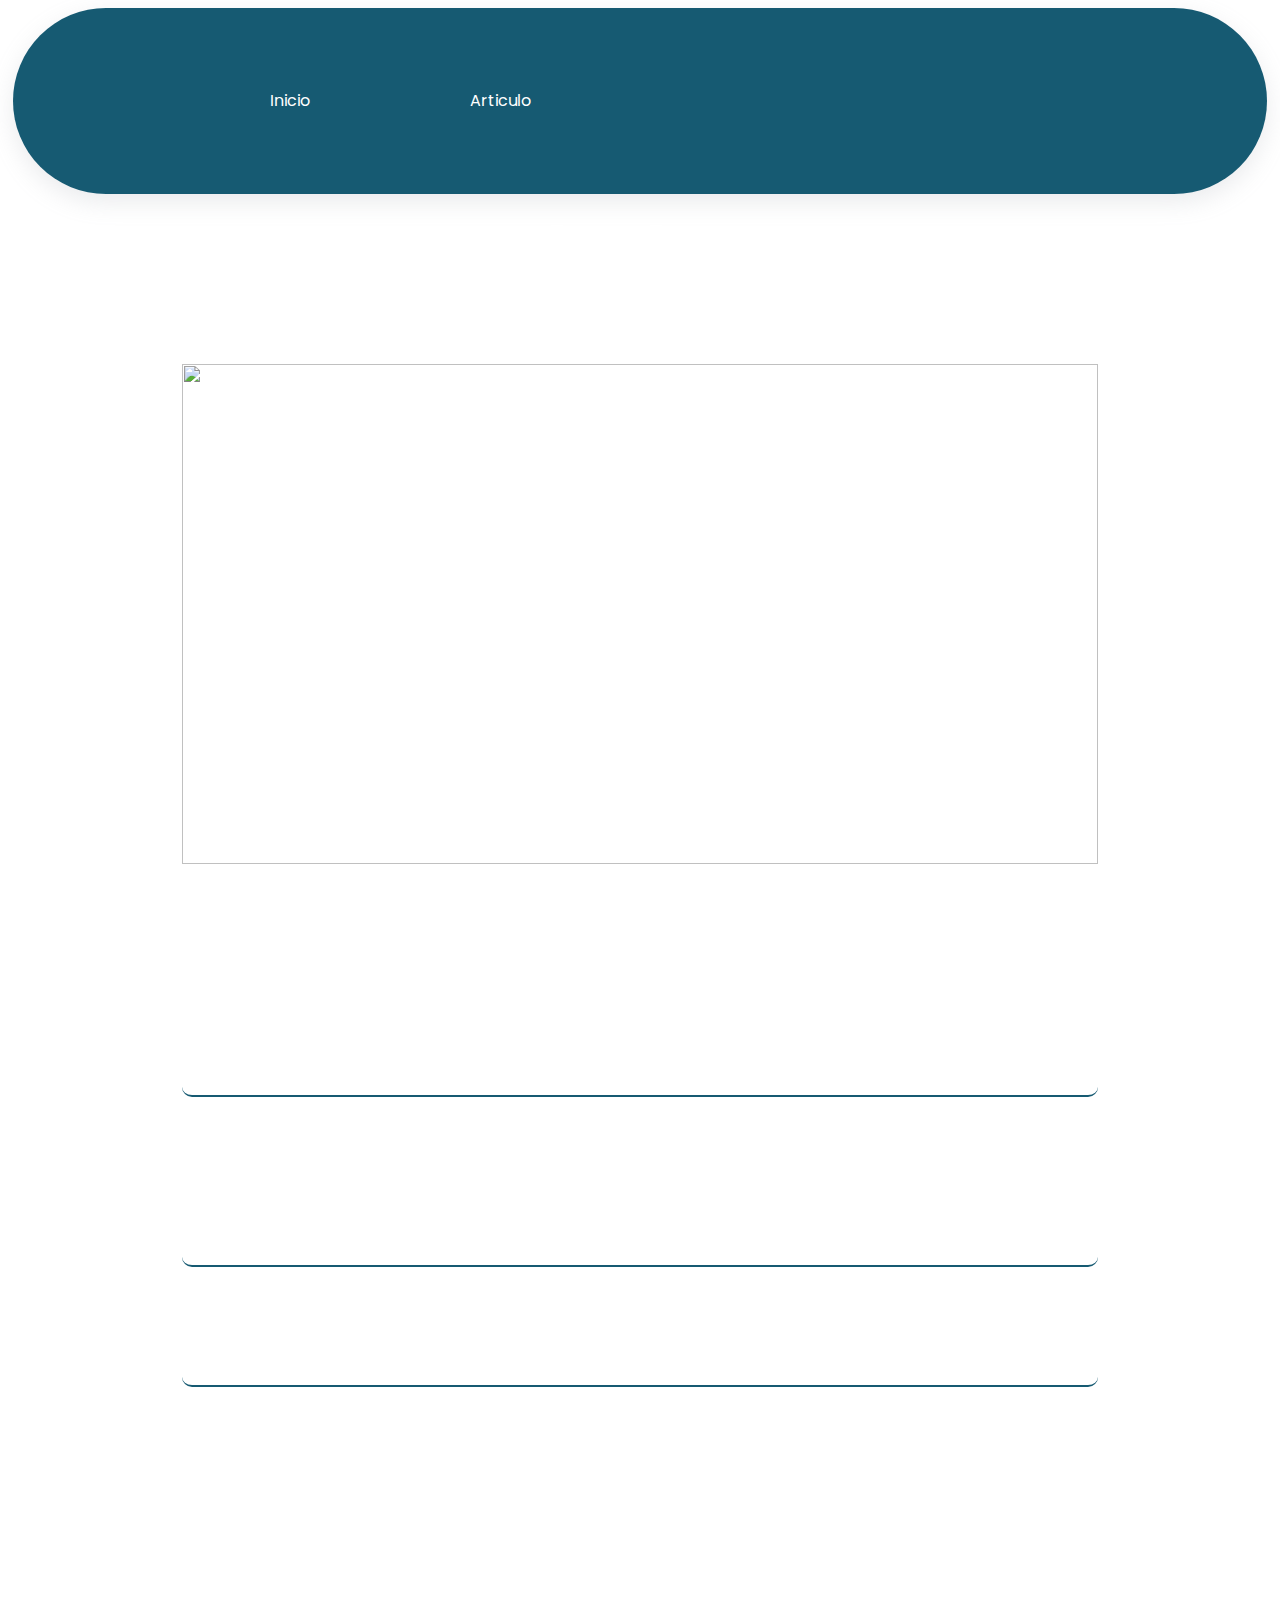
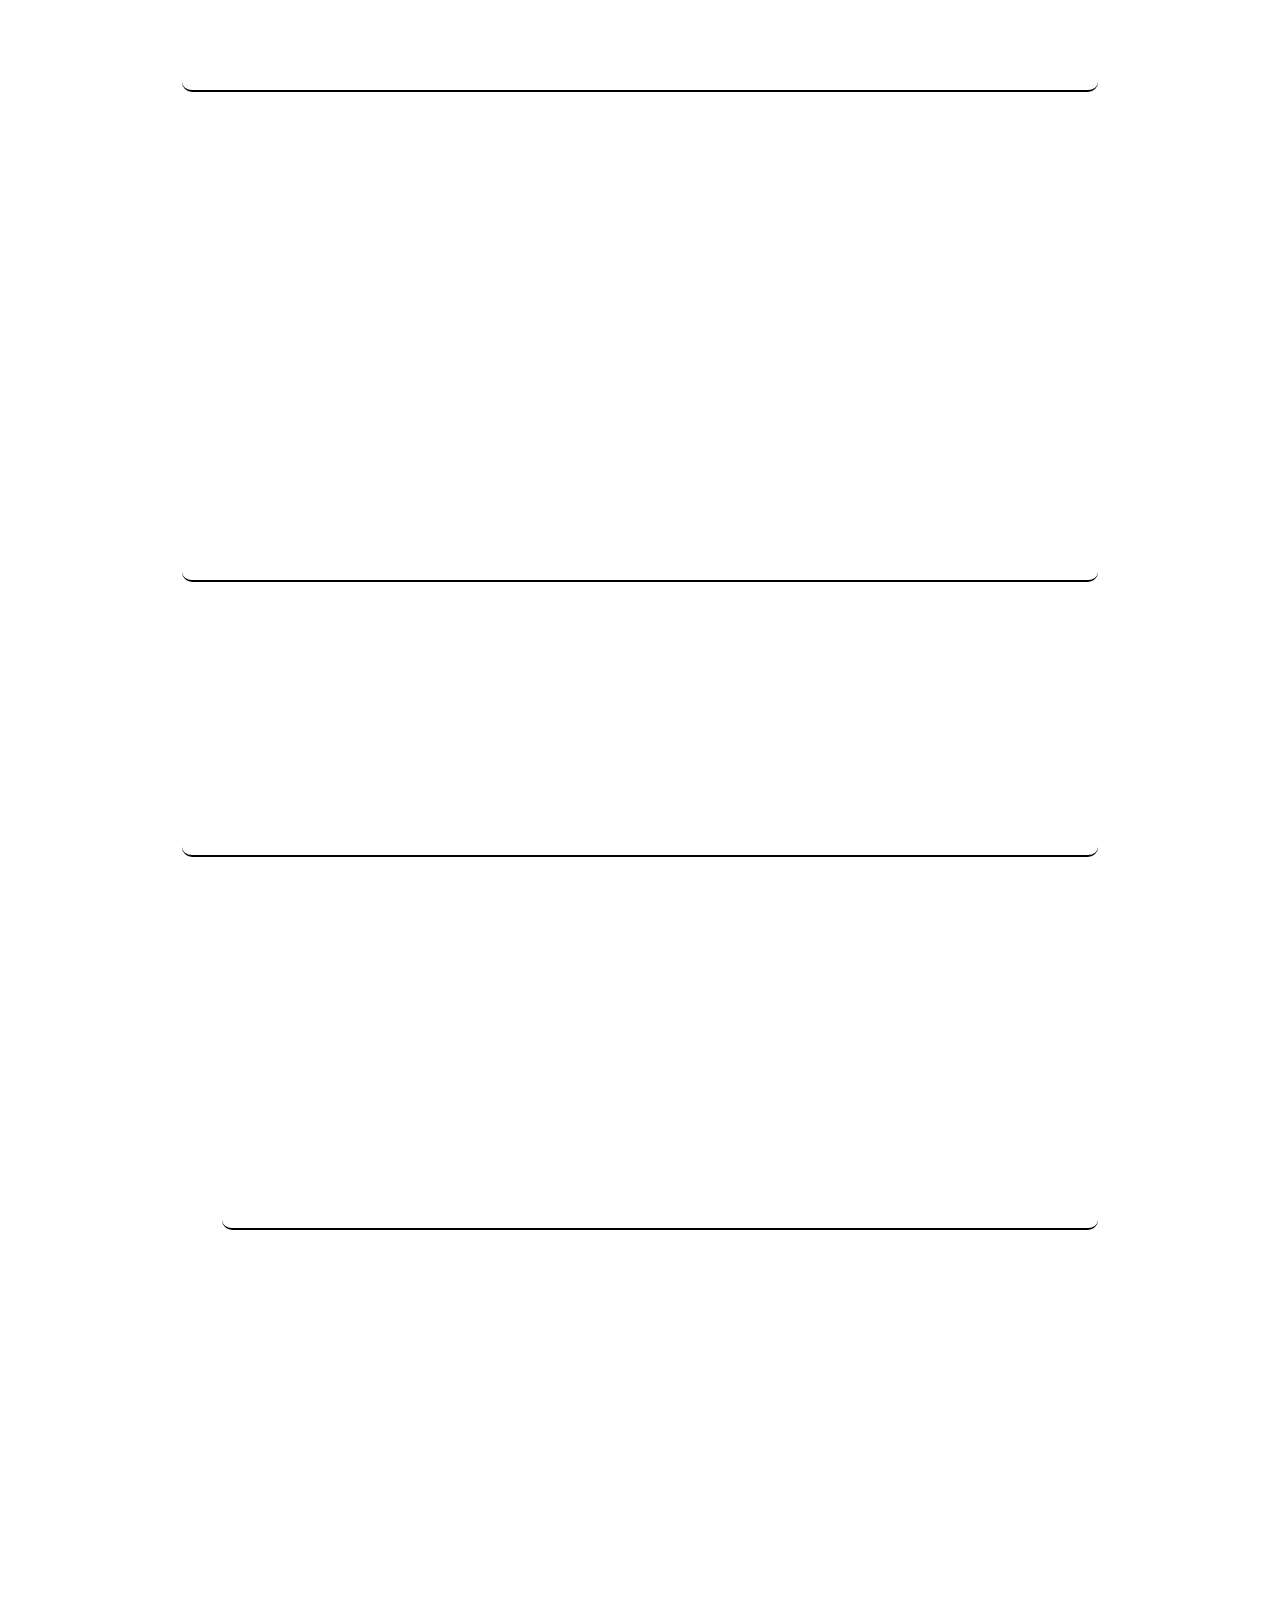
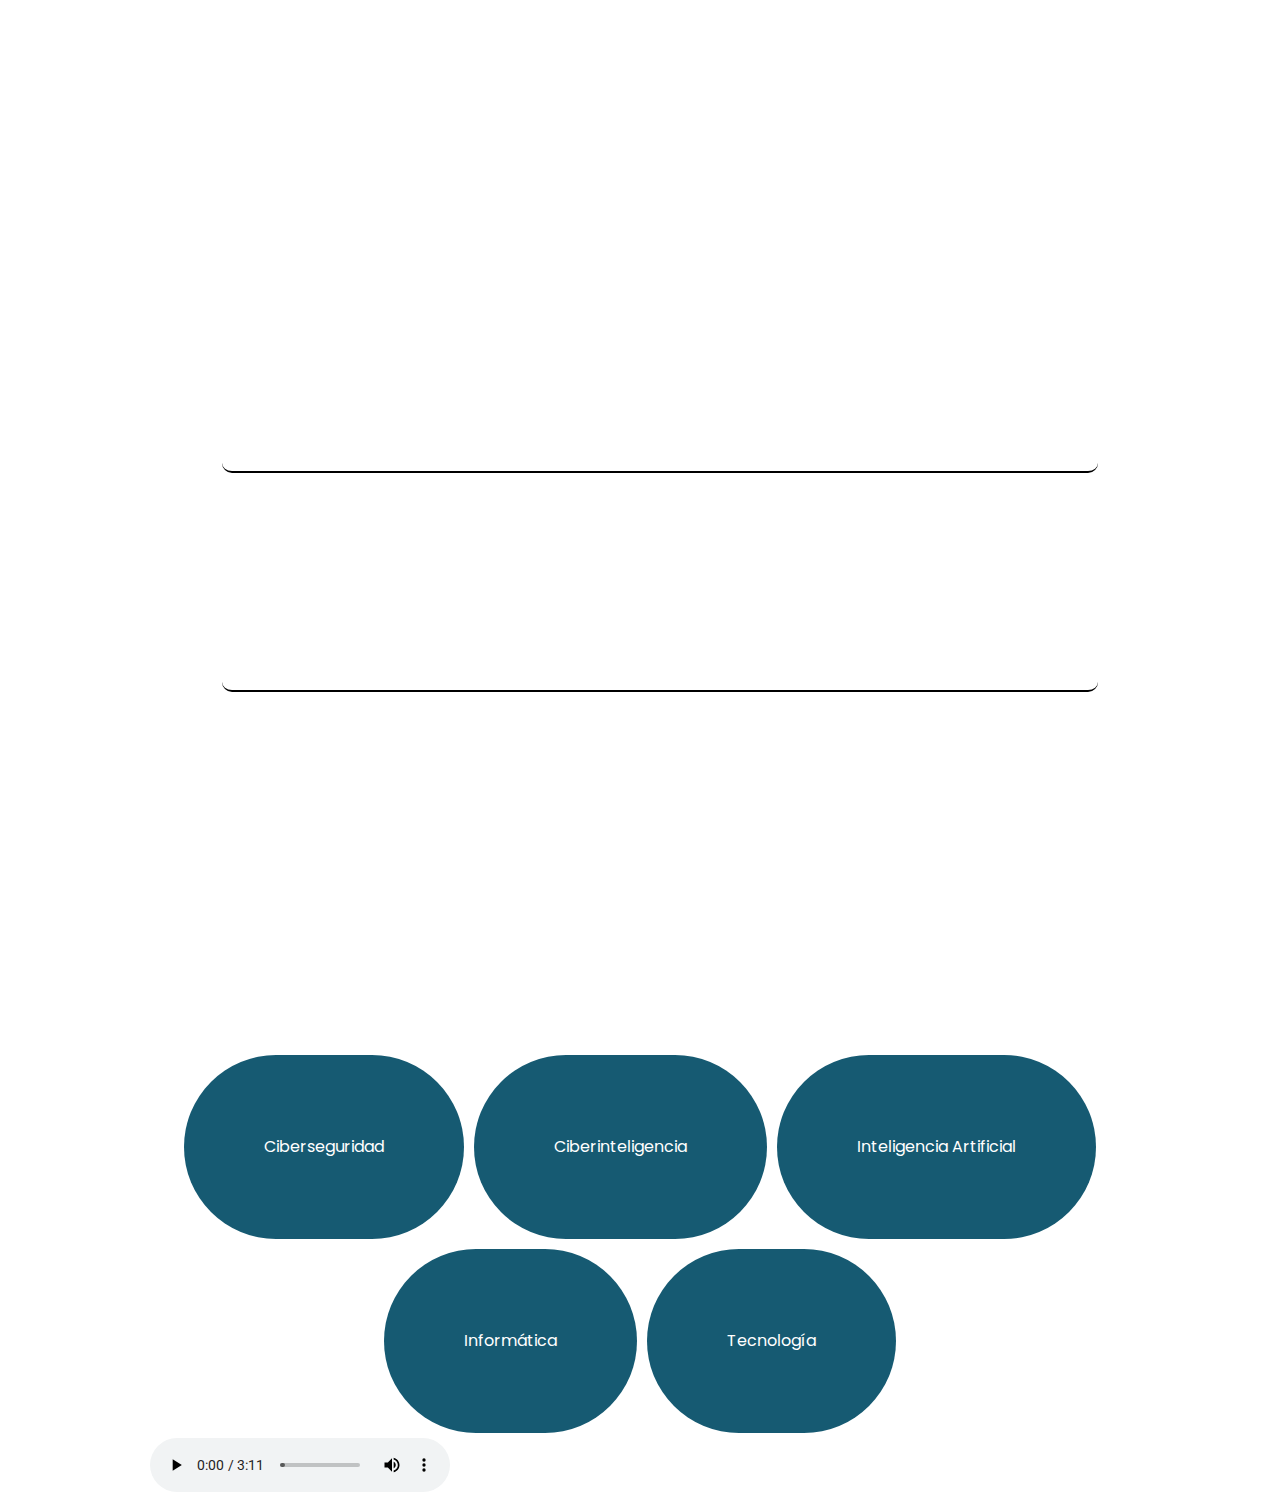
==== commit 6a76b92f: "a" ====
--- a/article.html
+++ b/article.html
@@ -13,7 +13,7 @@
 
     <!-- custom style.css file -->
     <link rel="stylesheet" href="articlestyle.css">
-
+    
 </head>
 <body>
     
--- a/articlestyle.css
+++ b/articlestyle.css
@@ -0,0 +1,418 @@
+@import url('https://fonts.googleapis.com/css2?family=DM+Sans:wght@700&family=Poppins:wght@400;700&family=Roboto:wght@400;700&display=swap');
+
+/* root styling */
+
+:root {
+    --primary: black; /* Azul */
+    --secondary: black; /* Verde */
+    --background: #ecf0f1; /* Gris claro */
+    --text-dark: #34495e; /* Texto oscuro */
+}
+
+
+body {
+    font-family: 'Poppins', sans-serif;
+    background-color: var(--background);
+    background: url(https://www.cpsl.com/wp-content/uploads/2018/10/Software-1.jpg) center/cover no-repeat fixed;
+    color: var(--text-dark);
+    line-height: 1.5;
+    overflow-x: hidden;
+    position: relative;
+}
+h1 {
+    padding-top: 5vw;
+    font-size: 5em;
+    position: absolute;
+    color: #165a72;
+    font-family: 'Poppins', sans-serif;
+    top: 2em;
+    left: 50vw;
+    transform: translate(-50%, -50%);
+}
+
+h2{
+    border-bottom: 2px solid var(--primary); /* Puedes ajustar el grosor y el color según tus preferencias */
+    padding-bottom: 5px; /* Ajusta este valor para controlar el espacio entre el texto y la línea */
+    margin-bottom: 20px;
+    border-radius: 10px;
+}
+
+.p1{
+  margin-top:150px;
+}
+
+a{
+    text-decoration: none;
+}
+
+* > *{
+    box-sizing: border-box;
+}
+
+.p-white {
+    color: #fff;
+}
+
+/* global styling */
+.text-light {
+    color: var(--background);
+}
+
+.text-primary {
+    color: var(--primary);
+}
+
+.text-secondary {
+    color: var(--secondary);
+}
+
+.bg-light {
+  background-color: var(--background);
+  border-radius:100px;
+  margin:5px;  
+}
+
+.btn-primary {
+    background-color: var(--primary);
+    color: var(--background);
+}
+
+.container{
+    max-width: 1000px;
+    padding: 0 10px;
+    margin: auto;
+}
+
+.img-fluid{
+    width: 100%;
+    border-radius:15px;
+    
+}
+
+.text-title{
+    font-family: 'DM Sans', sans-serif;
+    font-weight: bold;
+}
+
+.secondary-title{
+    font-family: 'Poppins' , sans-serif;
+}
+
+.display-1{
+    font-size: 22px;
+}
+
+.display-2{
+    font-size: 16px;
+}
+
+.display-3{
+    font-size: 14px;
+}
+
+.text-center{
+    text-align: center;
+}
+
+.text-right{
+    text-align: right;
+}
+
+.btn{
+    padding: 15px 20px;
+    border: none;
+}
+
+.btn-primary{
+    border-radius: 4px;
+    background-color: var(--secondary-color);
+}
+
+.object-fit{
+    max-height: 120px;
+    height: 80px;
+    width: 80px;
+    object-fit: fill;
+}
+
+.d-flex{
+    display: flex;   
+}
+
+.flex-wrap{
+    flex-wrap: wrap;
+}
+
+.justify-content-center{
+    justify-content: center;
+}
+
+.justify-content-between{
+    justify-content: space-between;
+}
+
+.mt-2{
+    margin-top: 10px;
+}
+
+.mt-3{
+    margin-top: 50px;
+}
+
+.mb-3{
+    margin-bottom: 30px;
+}
+
+.m-0{
+    margin: 0;
+}
+
+.px-1{
+    padding-left: 5px;
+    padding-right: 5px;
+}
+
+.px-2{
+    padding-left: 20px;
+    padding-right: 20px;
+}
+
+.py-1{
+    padding-top: 10px;
+    padding-bottom: 10px;
+}
+
+.py-2{
+    padding-top: 20px;
+    padding-bottom: 20px;
+}
+
+.py-3{
+    padding-top: 30px;
+    padding-bottom: 30px;
+}
+
+.thumbnail{
+    width: 100%;
+    height: 500px;
+    object-fit: cover;
+}
+
+.rounded{
+    height: 120px;
+    width: 120px;
+    object-fit: fill;
+    border-radius: 99px;
+}
+
+.shadow{
+    box-shadow: rgba(149, 157, 165, 0.2) 0px 8px 24px;
+}
+
+
+/* section styling */
+ 
+/* ------- Navigation Menu ---------- */
+#header{
+  margin-bottom:20px;
+  background-color: #165a72;
+}
+
+.navbar {
+    display: flex;
+    justify-content: center; 
+    padding: 1px;
+}
+
+.navbar-nav {
+    list-style: none;
+    display: flex;
+    margin: 0;
+    padding: 0;
+}
+
+.nav-link {
+    color: white;
+    text-decoration: none;
+    padding: 80px;
+    transition: color 0.3s ease;
+    background-color: #165a72;
+}
+.nav-link:hover {
+    color: #3498db;
+}
+
+
+.toggle-button{
+    font-size: 21px;
+    background-color: transparent;
+    border: none;
+    display: none;
+}
+
+@media (max-width: 768px) {
+    h1 {
+        font-size: 2em;
+    }
+    .toggle-button {
+      display: block;
+    }
+    .collapse {
+        display: none; /* Oculta la sección colapsable por defecto */
+        width: 100%; /* Ocupa todo el ancho disponible */
+    }
+}
+
+
+/* ------- .Navigation Menu ---------- */
+
+/* ----------- Main Section ---------- */
+
+#site-main {
+    margin-top: auto;
+    flex-direction: column;
+    align-items: center;
+    justify-content: center;
+    height: 100vh; /* Ajusta la altura según tus preferencias */
+}
+
+#posts{
+    margin-bottom: 5em;
+}
+
+.grid{
+    margin: 0 auto;
+}
+
+.grid .grid-item{
+    width: calc(33.3333% - 20px);
+    margin-bottom: 3em;
+}
+
+/* ----------- .Main Section ---------- */
+
+/* ----------- footer ---------- */
+#footer{
+    position: relative;
+    top:45em;
+    width: 100%;
+    text-align: center; /* Centra el contenido del pie de página */
+    padding-top: 4em;
+}
+
+#footer .feature-post .flex-item{
+    margin-bottom: 10px;
+}
+
+#footer .tags a{
+    border-radius: 40px;
+    padding: 10px 20px;
+    font-size: 15px;
+}
+
+#footer .copyrights{
+    padding: 10px 0;
+    border-top: 2px solid var(--light);
+    margin-top: 20px;
+}
+
+
+/* ----------- .footer ---------- */
+
+/* ----------- article page ------- */
+
+#post{
+    padding: 0 2em;
+    margin-bottom: 4em;
+}
+
+.post-footer .post-author{
+    position: relative;
+    margin-top: 4em;
+    background-color: var(--light);
+}
+
+.post-footer .post-author::after{
+    background-color: white;
+    content: '';
+    position: absolute;
+    top: 0;
+    left: 0;
+    right: 0;
+    height: 4em;
+    z-index: 0;
+}
+
+.post-footer .post-author .author-avatar{
+    margin: 0 auto;
+    margin-bottom: 1em;
+    position: inherit;
+    z-index: 1;
+}
+
+.post-footer .post-comments .reply{
+    padding-left: 7em;
+}
+
+.form-control{
+    width: 100%;
+    border: 2px solid var(--border);
+    padding: 1em;
+    font-size: 18px;
+    margin-right: 10px;
+    font-family: 'Poppins', sans-serif;
+}
+
+/* ----------- .article page ------- */
+
+/* ----------- sidebar page ------- */
+#sidebar .categories a {
+    background-color: var(--primary);
+    color: var(--background);
+}
+
+#sidebar .categories a:hover {
+    background-color: var(--secondary);
+}
+
+/* ----------- .sidebar page ------- */
+
+/* ----------- sticky ------- */
+
+.sticky{
+    position: fixed;
+    top: 0;
+    z-index: 99;
+    width: 100%;
+}
+
+.sticky + .content{
+    padding-top: 60px;
+}
+
+/* ----------- .sticky ------- */
+
+
+
+/* Media Query */
+
+.row {
+    display: flex;
+}
+
+.col-3 {
+    flex: 0 0 33.3333%;
+    max-width: 33.3333%;
+    padding-right: 35px;
+}
+
+.col-8 {
+    flex: 0 0 70%;
+    max-width: 70%;
+}
+
+
+.col-4 {
+    flex: 0 0 30%;
+    max-width: 30%;
+}
